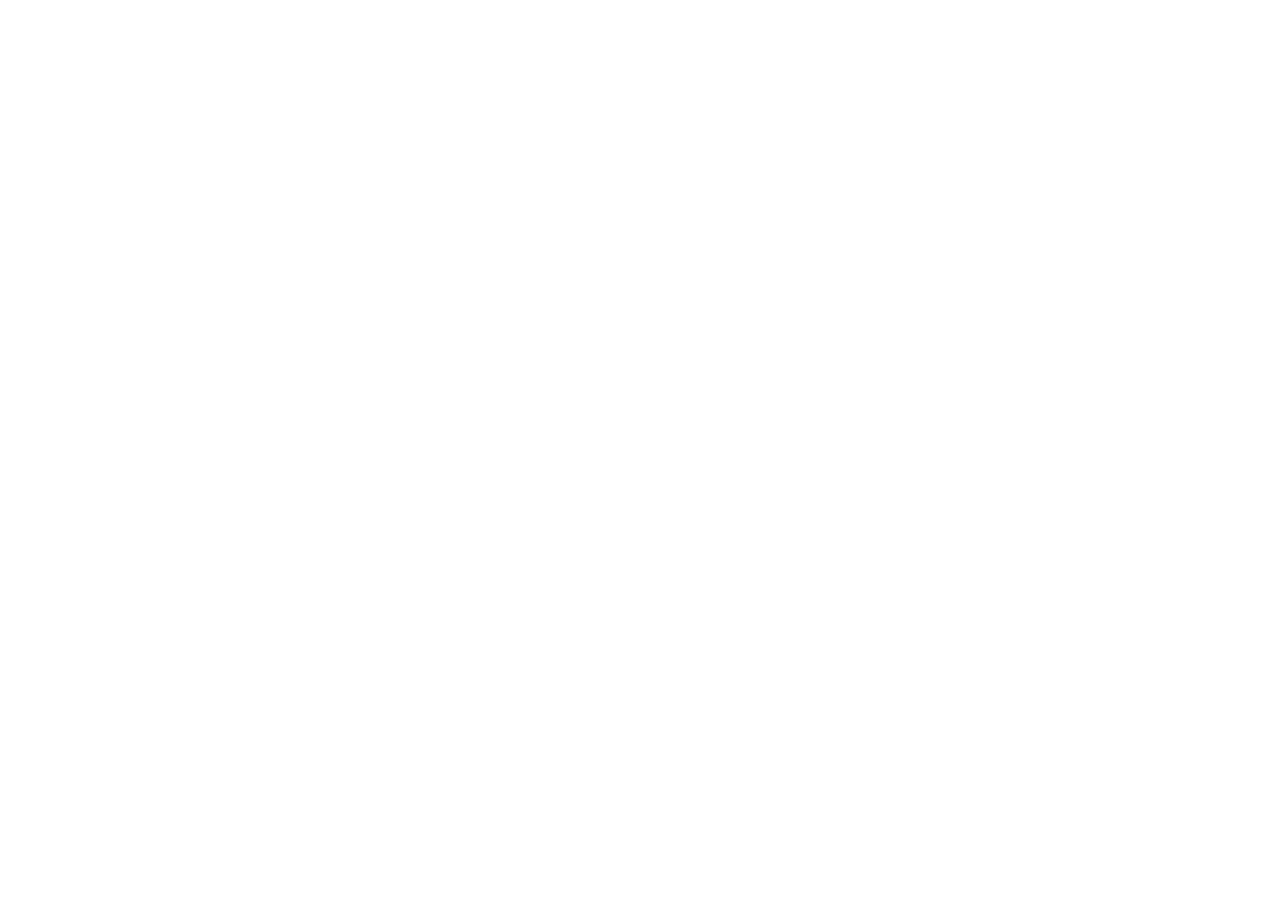
==== index.html @ 22ede3a5 "Deploying to gh-pages from @ funhouseproject/frontend@f67c93eb35eb874984becf316e47af86d457850b 🚀" ====
<!doctype html><html lang=""><head><meta charset="utf-8"><meta http-equiv="X-UA-Compatible" content="IE=edge"><meta name="viewport" content="width=device-width,initial-scale=1"><meta http-equiv="cache-control" content="no-cache"><meta http-equiv="expires" content="0"><meta http-equiv="pragma" content="no-cache"><link rel="icon" href="/favicon.ico"><link href="https://fonts.googleapis.com/css2?family=Material+Symbols+Outlined" rel="stylesheet"/><title>hello</title><script defer="defer" src="/js/chunk-vendors.ba4cadf2.js"></script><script defer="defer" src="/js/app.6f0aa260.js"></script><link href="/css/app.c486f105.css" rel="stylesheet"></head><body><noscript><strong>We're sorry but hello doesn't work properly without JavaScript enabled. Please enable it to continue.</strong></noscript><div id="app"></div></body></html>
---- css/app.c486f105.css ----
@import url(https://fonts.googleapis.com/css2?family=Poppins:wght@100;200;300;400;500;600;700;800;900&display=swap);*{scrollbar-width:auto;scrollbar-color:var(--accent) #fff}::-webkit-scrollbar{width:10px;height:10px}::-webkit-scrollbar-thumb{background-color:var(--accent);border-radius:5px}:root{--primary:#050505;--secondary:#fff;--primaryBtn:#b6bbbe;--secondaryBtn:#f7f7f8;--accent:#0e9a2a;--shadow:#b6bbbe;--table-header:#034;--table-header-color:#fff;--table-row:#8f8;--td-padding-top-bottom:5px;--td-padding-left-right:10px;--td-odd-bg-color:#0f0;--td-odd-txt-color:#000;--td-even-bg-color:#0b0;--td-even-txt-color:#000;--th-odd-bg-color:#0d0;--th-odd-txt-color:#000;--th-even-bg-color:#090;--th-even-txt-color:#000}.dark{--primary:#eaebeb;--secondary:#0f0f10;--primaryBtn:#555758;--secondaryBtn:#070808;--accent:#0e9a2a;--shadow:#070808;--table-row:#060;--td-padding-top-bottom:5px;--td-padding-left-right:10px;--td-odd-bg-color:#060;--td-odd-txt-color:#fff;--td-even-bg-color:#080;--td-even-txt-color:#fff;--th-odd-bg-color:#040;--th-odd-txt-color:#fff;--th-even-bg-color:#070;--th-even-txt-color:#fff}*{box-sizing:border-box}#app,body,html{height:100%}body{background-color:var(--secondary);padding:0;margin:0;font-family:Poppins;-webkit-user-select:none;-moz-user-select:none;user-select:none}button,input,optgroup,select,textarea{font-family:inherit;font-size:100%;line-height:1.15;margin:0}button,input{overflow:visible}button,select{text-transform:none}[type=button],[type=reset],[type=submit],button{-webkit-appearance:button}.shadow{filter:drop-shadow(0 0 20px var(--shadow))}.clickable{cursor:pointer}.BaseButton_primary-medium_BsTKt{padding:1em;font-size:16px;color:var(--primary);background-color:var(--primaryBtn);border-radius:7px;border:0;transition:transform .3s ease}.BaseButton_primary-medium_BsTKt:hover{transform:translateY(-5px);cursor:pointer}.BaseButton_secondary-medium_XEjrv{padding:1em;font-size:16px;color:var(--primary);background-color:var(--secondaryBtn);border-radius:7px;border:1px solid var(--primary);transition:transform .3s ease}.BaseButton_secondary-medium_XEjrv:hover{transform:translateY(-5px);cursor:pointer}.BaseButton_primary-large_djHO3{height:90px;padding:1em;font-size:24px;color:var(--primary);background-color:var(--primaryBtn);border-radius:7px;border:0;transition:transform .3s ease}.BaseButton_primary-large_djHO3:hover{cursor:pointer;transform:translateY(-5px)}.BaseButton_secondary-large_i1anm{height:90px;padding:1em;font-size:24px;color:var(--primary);background-color:var(--secondaryBtn);border-radius:7px;border:0;transition:transform .3s ease;border:1px solid var(--primary)}.BaseButton_secondary-large_i1anm:hover{cursor:pointer;transform:translateY(-5px)}.TheHeader_header_EKbBR{display:flex;color:#262a2c;width:100%;background:linear-gradient(270deg,#acc12f,#d8ec62 50%,#acc12f);height:75px;align-items:center}.TheHeader_logo_stwJy{display:flex;align-items:center;margin-left:150px}.TheHeader_icon_ZZGIT{font-size:75px}.TheHeader_name_D5ooM{margin-left:40px;font-size:36px;font-weight:700}.TheHeader_button_STeuJ{margin-left:auto;margin-right:auto}.TheHeader_block_Xcy25{margin-left:auto;margin-right:150px;border-radius:10px}.TheHeader_form_qqiw_{width:auto;height:auto;background-color:#262a2c;box-shadow:3px 5px 8px rgba(0,0,0,.25);border-radius:10px;color:var(--primary);padding:5px 8px 5px 8px}.TheHeader_h1_hWGKs{font-size:large;padding:3px,0,3px,0}.TheHeader_popup_rW8iH{width:auto;height:auto;margin-left:auto;margin-right:50px;background-color:#acc12f;position:absolute;top:60px;right:50px;margin-bottom:175px;display:flex;justify-content:center;border-radius:10px}.TheHeader_smallbutton_RASAW{margin:10px 10px 10px 10px}.TheMainPage_content_UGiCL{background-image:url(/img/background.2619a250.png);background-size:cover;display:flex;flex-direction:column;height:100%}.TheMainPage_page_FBjwf{display:flex;align-items:center;justify-content:center;flex-grow:1}.TheMainPage_text_qHX2h{width:825px;padding:50px}.TheMainPage_h1_cRDkR{color:#000;font-size:48px;font-weight:700}.TheMainPage_h2_IwBRn{color:#000;font-size:24px;margin-top:50px;font-weight:700}.TheMainPage_button_jChVt{margin-top:50px}.logo[data-v-21e02bf2]{padding:0 15px 0 15px;display:flex;align-items:center;justify-content:space-between;margin-top:25px;margin-bottom:10px}h1[data-v-21e02bf2]{margin:0;white-space:nowrap;overflow:hidden}hr[data-v-21e02bf2]{margin:0 10px;flex-shrink:1;border:1px solid var(--primary)}.icon[data-v-21e02bf2]{font-size:30px;transition:rotate .3s ease}.avatar[data-v-21e02bf2]{display:flex;justify-content:center;margin:50px 60px;white-space:nowrap;overflow:hidden}.avatar>img[data-v-21e02bf2]{width:150px;border-radius:50%;border:2px solid var(--primary)}.tabs[data-v-21e02bf2]{display:flex;flex-direction:column}.tabsItem[data-v-21e02bf2]{display:flex;align-items:center;gap:10px;padding:10px 15px;font-size:20px;white-space:nowrap;overflow:hidden}.tabsItem[data-v-21e02bf2]:hover{background:var(--primaryBtn)}.logout[data-v-21e02bf2]{padding:0 25px}.small[data-v-21e02bf2]{width:60px!important}.rotateIcon[data-v-21e02bf2]{rotate:180deg}#sideNavigationBar[data-v-21e02bf2]{container-type:inline-size;container-name:sideNavigationBar;display:flex;flex-direction:column;width:360px;background-color:var(--secondaryBtn);justify-content:space-between;color:var(--primary);padding-bottom:25px;border-right:1px solid var(--primary);overflow:hidden;flex-shrink:0;transition:width .3s ease;position:sticky}@container sideNavigationBar (width <= 60px){.logo[data-v-21e02bf2]{padding:9px 15px;display:flex;align-items:center;justify-content:space-between;margin-top:25px;margin-bottom:10px}.avatarIcon[data-v-21e02bf2],.avatar[data-v-21e02bf2],.logo>h1[data-v-21e02bf2]{display:none}.tabs[data-v-21e02bf2]{margin-top:250px}.tabsItem>span[data-v-21e02bf2]:nth-child(2){display:none}}.clickable[data-v-21e02bf2]{cursor:pointer}.BaseForm_container_bkRuY{width:540px;background-color:#000;box-shadow:10px 15px 20px rgba(0,0,0,.25);border-radius:30px;color:var(--secondary);padding:20px 35px 20px 35px}.BaseInput_container_aa03A{display:flex;align-content:center;border-radius:15px}.BaseInput_field_OUhHp{background:#fbf5f3;border-radius:15px 0 0 15px;padding:10px 15px 10px 15px;font-size:larger;color:#000;border:0;width:400px}.BaseInput_field_OUhHp:focus{outline:none}.BaseInput_icon_DZ3qL{color:rgba(0,0,0,.5);font-size:40px;background-color:#fbf5f3;padding:10px 15px 10px 15px;border-radius:0 15px 15px 0}.BaseInput_invalid_csGbY{outline:3px solid #ba1111;outline-offset:-3px}.BaseNotification_container_LUq0Z{cursor:pointer;margin-top:20px}.BaseNotification_header_BvQnm{width:340px;font-size:14px;border-radius:15px 15px 0 0;padding:5px 10px 5px 10px;display:flex;justify-content:space-between;align-items:center;gap:10px}.BaseNotification_icon_nWdfV{font-size:18px}.BaseNotification_info_LgL4g{color:#fbf5f3;background-color:#acc12f}.BaseNotification_error_hwrpi{color:#fbf5f3;background-color:#ba1111}.BaseNotification_description_TIrq1{width:340px;font-size:12px;color:#000;background-color:#fbf5f3;border-radius:0 0 15px 15px;padding:5px 10px 5px 10px;white-space:pre-wrap}.BaseNotificationList_notificationList_FjV3s{position:fixed;bottom:0;right:0;width:340px;margin-right:20px;margin-bottom:20px;align-items:end;gap:20px;z-index:999}.BaseNotificationList_notification-enter-active_TBFj9,.BaseNotificationList_notification-leave-active_Gu3HU,.BaseNotificationList_notification-move_nWnha{transition:all .5s ease}.BaseNotificationList_notification-enter-from_OyDTE{opacity:0;transform:translate(30px)}.BaseNotificationList_notification-leave-to_vWjq3{opacity:0;transform:translate(30px,calc(-100% - 20px))}.BaseNotificationList_notification-leave-active_Gu3HU{position:absolute}.lds-ring[data-v-651a45a5]{display:inline-block;position:relative;width:80px;height:80px}.lds-ring div[data-v-651a45a5]{box-sizing:border-box;display:block;position:absolute;width:64px;height:64px;margin:8px;border:8px solid var(--primary);border-radius:50%;animation:lds-ring-651a45a5 1.2s cubic-bezier(.5,0,.5,1) infinite;border-color:var(--primary) transparent transparent transparent}.lds-ring div[data-v-651a45a5]:first-child{animation-delay:-.45s}.lds-ring div[data-v-651a45a5]:nth-child(2){animation-delay:-.3s}.lds-ring div[data-v-651a45a5]:nth-child(3){animation-delay:-.15s}@keyframes lds-ring-651a45a5{0%{transform:rotate(0deg)}to{transform:rotate(1turn)}}.content[data-v-cf2e2764]{background:url(/img/background.2619a250.png);background-size:cover;display:flex;align-items:center;justify-content:center;height:100%}h1[data-v-cf2e2764]{color:#fff;font-weight:700;font-size:xxx-large;margin-bottom:40px}form[data-v-cf2e2764]{display:flex;gap:20px;flex-direction:column;align-items:center}p[data-v-cf2e2764]{color:#fff;font-size:medium;margin:0;text-align:justify;text-justify:inter-word}a[data-v-cf2e2764]{color:#fff}.content[data-v-566b3f8c]{background:url(/img/background.2619a250.png);background-size:cover;display:flex;align-items:center;justify-content:center;height:100%}h1[data-v-566b3f8c]{color:#fff;font-weight:700;font-size:xxx-large;margin-bottom:40px;text-align:center}form[data-v-566b3f8c]{display:flex;gap:20px;flex-direction:column;align-items:center}p[data-v-566b3f8c]{color:#fff;font-size:medium;margin:0;text-align:justify;text-justify:inter-word}a[data-v-566b3f8c]{color:#fff}.input[data-v-69fa43cc]{display:flex;flex-direction:column;gap:5px;align-items:center}h1[data-v-69fa43cc]{color:#fff}form[data-v-69fa43cc]{display:flex;gap:20px;flex-direction:column;align-items:center}p[data-v-69fa43cc]{color:#fff;font-size:medium;margin:0;text-align:justify;text-justify:inter-word}a[data-v-69fa43cc]{color:#fff}.content[data-v-2a6aaac2]{display:flex;align-items:center;justify-content:center;height:100%}.input[data-v-2a6aaac2]{display:flex;flex-direction:column;gap:10px}h1[data-v-2a6aaac2]{color:#fff}form[data-v-2a6aaac2]{display:flex;gap:20px;flex-direction:column;align-items:center}p[data-v-2a6aaac2]{color:#fff;font-size:medium;margin:0;text-align:justify;text-justify:inter-word}.content[data-v-222be426]{background:url(/img/background.2619a250.png);background-size:cover;display:flex;align-items:center;justify-content:center;height:100%}#container[data-v-54a9ec8c]{display:flex;min-height:100vh;max-height:100vh}#content[data-v-54a9ec8c]{display:flex;flex-grow:1;width:100%;padding:30px;overflow:auto;overflow-x:none}div[data-v-f185f23e]{background-color:var(--secondaryBtn);padding:25px;font-size:48px;color:var(--accent);font-weight:700;width:100%;border:1px solid var(--primary)}.game-item[data-v-10f37481]{flex:0 0 500px;width:500px;display:flex;flex-direction:column;align-items:center;justify-content:flex-start;padding:15px;height:310px;border:2px solid var(--primary);box-shadow:5px 5px 5px var(--shadow);transition:all .2s;position:relative;scroll-snap-align:start}.game-item[data-v-10f37481]:before{background-color:var(--secondaryBtn);opacity:0;top:50%;left:50%;width:100%;height:100%;content:"";z-index:-1;position:absolute;transform:translate(-50%,-50%);transition:all .2s;box-sizing:border-box}.game-item[data-v-10f37481]:hover:before{opacity:.7}.game-item[data-v-10f37481]:hover{transform:translateY(-7px);cursor:pointer;border-color:var(--accent);z-index:20}.game-description[data-v-10f37481]{opacity:0;margin:auto;z-index:1;font-weight:700;transition:all .2s;text-shadow:-1px 0 1px var(--secondary),1px 0 1px var(--secondary),0 1px 1px var(--secondary),0 -1px 1px var(--secondary)}.game-item:hover .game-description[data-v-10f37481]{opacity:1}.game-name[data-v-10f37481]{font-size:24px;z-index:1;position:relative;font-weight:700;text-shadow:-1px 0 1px var(--secondary),1px 0 1px var(--secondary),0 1px 1px var(--secondary),0 -1px 1px var(--secondary)}.game-item:hover .game-name[data-v-10f37481]:before{opacity:0}.game-name[data-v-10f37481]:before{background-color:var(--secondaryBtn);opacity:.7;top:50%;left:50%;padding:15px 0;width:496px;height:100%;content:"";z-index:-1;position:absolute;transform:translate(-50%,-50%);transition:all .2s}.material-symbols-outlined[data-v-10f37481]{position:absolute;top:0;right:0;opacity:0;font-variation-settings:"FILL" 1,"wght" 100,"GRAD" 0,"opsz" 24;font-size:40px;transition:all .2s;z-index:1;padding:12.5px}.game-item:hover .material-symbols-outlined[data-v-10f37481]{opacity:1}.games__search-bar[data-v-3d71e81e]{display:flex;flex-direction:row}.games__search-bar input[data-v-3d71e81e]{background-color:var(--secondary);border:1px solid var(--primary);padding:.5em;color:var(--primary);border-right:0;font-size:var(--d03cded0)}input[data-v-3d71e81e]:focus{outline:none}.games__search-bar__icon[data-v-3d71e81e]{padding:.5em;border-top:1px;border-right:1px;border-bottom:1px;border-left:0;border-style:solid;border-color:var(--primary);display:flex;align-items:center;font-size:var(--d03cded0)}.games__search-bar[data-v-3d71e81e]:focus-within{outline-style:auto;outline-width:5px}hr[data-v-15e4d1e9]{width:100%;border:1px solid var(--accent);margin-top:15px;margin-bottom:15px}h1[data-v-15e4d1e9]{margin-bottom:5px}.page[data-v-15e4d1e9]{gap:30px;flex-grow:1;width:100%}.favourite-games[data-v-15e4d1e9],.page[data-v-15e4d1e9]{display:flex;flex-direction:column}.favourite-games__items[data-v-15e4d1e9]{position:relative;display:flex;padding-top:15px;padding-bottom:15px;max-width:100%;gap:15px;overflow-x:auto;scroll-snap-type:x mandatory;margin:auto}.games[data-v-15e4d1e9]{display:flex;justify-content:center;align-items:center;flex-direction:column;margin-bottom:30px}.games__items[data-v-15e4d1e9]{position:relative;flex:0;display:grid;grid-template-columns:repeat(auto-fill,500px);width:100%;margin-bottom:30px;gap:30px;justify-content:center;padding-top:15px}.games__header[data-v-15e4d1e9]{display:flex;justify-content:space-between;width:100%}.games__actions[data-v-15e4d1e9]{display:flex;align-items:center}.games-enter-active[data-v-15e4d1e9],.games-leave-active[data-v-15e4d1e9],.games-move[data-v-15e4d1e9]{transition:all .3s ease}.games-enter-from[data-v-15e4d1e9],.games-leave-to[data-v-15e4d1e9]{opacity:0;grid-column:1;grid-row:1}.games-leave-active[data-v-15e4d1e9]{position:absolute}.BaseNextButton_icon_rQdRZ{font-size:22px;width:26px;height:26px;cursor:default;margin-top:5px}.BaseNextButton_icon_rQdRZ:hover{cursor:pointer}.BasePreviousButton_icon_CnoAs{font-size:22px;width:26px;height:26px;cursor:default;margin-top:5px}.BasePreviousButton_icon_CnoAs:hover{cursor:pointer}.BaseRemoveButton_icon_wy2Rk{background-color:#ff4343;font-size:22px;width:23px;height:22px;padding:1px;cursor:default;margin:5px 0 0 0;border-radius:3px}.BaseRemoveButton_icon_wy2Rk:hover{cursor:pointer;background-color:#cf0202}.BaseLookButton_icon_iT1rf{background-color:#009700;font-size:22px;width:22px;height:22px;cursor:default;margin:5px 0 0 0;border-radius:3px}.BaseLookButton_icon_iT1rf:hover{cursor:pointer;background-color:#02e602}.BaseSmallButton_dark-small_EUvUZ{height:30px;padding-left:5px;padding-right:5px;font-size:large;color:#fff;background-color:#acc12f;border-radius:3px;box-shadow:0 4px 4px rgba(0,0,0,.25);border:0}.BaseSmallButton_dark-small_EUvUZ:hover{background-color:#000;cursor:pointer}.BaseSmallButton_dark-large_fLti7{height:30px;padding:5px 8px 5px 8px;font-size:large;color:#fbf5f3;background-color:#262a2c;border-radius:5px;box-shadow:10px 15px 20px rgba(0,0,0,.25);border:0}.BaseSmallButton_dark-large_fLti7:hover{background-color:#000;cursor:pointer}.BaseSmallButton_green-large_V6dWT{padding:8px 10px 8px 10px;font-size:large;color:#fbf5f3;background-color:#acc12f;border-radius:5px;box-shadow:10px 15px 20px rgba(0,0,0,.25);border:0;width:300px}.BaseSmallButton_green-large_V6dWT:hover{background-color:#c3e40a;cursor:pointer}.modal-backdrop[data-v-7eb8dc00]{position:fixed;top:0;bottom:0;left:0;right:0;background-color:rgba(0,0,0,.5)}.modal[data-v-7eb8dc00]{position:fixed;top:50%;left:50%;transform:translate(-50%,-50%);background-color:var(--secondary);padding:30px;border-radius:15px;border:1px solid var(--primary)}.modal-backdrop[data-v-2bfc02ea]{position:fixed;top:0;bottom:0;left:0;right:0;background-color:rgba(0,0,0,.5)}.modal[data-v-2bfc02ea]{position:fixed;top:50%;left:50%;transform:translate(-50%,-50%);background-color:var(--secondary);padding:30px;border-radius:15px;border:1px solid var(--primary);text-align:center}.buttons[data-v-2bfc02ea]{display:flex;justify-content:space-between;margin-top:20px}.confirm-button[data-v-2bfc02ea]{background-color:#f36868;margin:0 5px}.confirm-button[data-v-2bfc02ea],.reject-button[data-v-2bfc02ea]{flex:1;padding:10px;font-weight:700;text-align:center;cursor:pointer;width:40px;border-radius:8px;color:#fff}.reject-button[data-v-2bfc02ea]{background-color:#28a745}.container[data-v-d294e72a]{display:flex;flex-direction:column;align-items:left;margin-bottom:25px;padding-bottom:80px;min-height:1350px;width:100%}hr[data-v-d294e72a]{width:100%;border:1px solid var(--accent);margin-top:15px;margin-bottom:15px}.friendsContainer[data-v-d294e72a]{margin-left:50px;color:var(--secondary)}h1[data-v-d294e72a],h2[data-v-d294e72a]{color:var(--primary);align-items:flex-start;width:800px}.friendsHeader[data-v-d294e72a]{display:flex;flex-direction:row;justify-content:space-between;background-color:var(--secondary);width:800px;height:40px;margin:40px 0 0 0;border-radius:8px 8px 0 0;color:var(--primary)}table[data-v-d294e72a]{justify-content:center;width:auto;border-collapse:collapse;color:var(--primary);border:1px solid var(--primary);border-spacing:0;padding:0;background-color:var(--secondary);padding-left:40px}tr[data-v-d294e72a]{border:1px solid var(--primary);text-align:left;border-radius:8px;width:800px}th[data-v-d294e72a]{width:160px;height:51px;padding:var(--td-padding-top-bottom) var(--td-padding-left-right)}.table.button[data-v-d294e72a],th[data-v-d294e72a]:first-child,th[data-v-d294e72a]:last-child{margin-left:0;padding-left:5px;width:60px!important}td[data-v-d294e72a]:nth-child(2):nth-child(4),th[data-v-d294e72a]:nth-child(2):nth-child(4){margin-left:0;padding-left:10px;width:calc(33.33333% - 13.33333px)}td[data-v-d294e72a]{padding:var(--td-padding-top-bottom) var(--td-padding-left-right);height:38px;font-size:18px;color:var(--primary);margin:0 0 0 0}th[data-v-d294e72a]{background-color:var(--accent);color:var(--table-header-color)}table>tbody>tr[data-v-d294e72a]:nth-child(2n){background-color:var(--primaryBtn)}.firstCellButton[data-v-d294e72a],.lastCellButton[data-v-d294e72a]{margin-left:15px}.frinedId[data-v-d294e72a]{width:100px;justify-content:center}.searchFriend[data-v-d294e72a]{color:var(--secondary);width:auto;margin-left:0;margin-top:0}.inputFriend[data-v-d294e72a]{width:400px;margin-top:10px}.child-inputFriend[data-v-d294e72a]{margin:10px}.friend[data-v-d294e72a]{width:800px;color:var(--primary);justify-content:center;align-items:center}p[data-v-d294e72a]{font-size:22px;color:var(--primary)}.buttons[data-v-d294e72a],.invButtons[data-v-d294e72a]{display:flex;flex-direction:row;width:70px;justify-content:space-between;margin-left:10px}.invButtons[data-v-d294e72a]{margin-left:30px}.invContainer[data-v-d294e72a]{border:none}.friendFirstCellButton[data-v-d294e72a]{margin-left:10px}.spinnerTable[data-v-d294e72a]{width:800px;margin-left:20px}.spinnerTr[data-v-d294e72a]{margin-left:350px;margin-top:150px}.page[data-v-d294e72a]{width:13px;font-size:22px;margin-top:0;margin-right:0;margin-left:0;padding:0}.tableButton[data-v-d294e72a]{width:75px;padding-left:15px}.invFirstCell[data-v-d294e72a]{margin-left:12px}.invLastCellButton[data-v-d294e72a]{margin-left:7px}.inv[data-v-d294e72a]{width:600px;justify-content:center;align-items:center}.noInvMargin[data-v-d294e72a]{margin-left:-20px}.findMargin[data-v-d294e72a],.searchMargin[data-v-d294e72a]{margin-left:0}.findUser[data-v-d294e72a]{color:var(--primary)}.slideON-enter-active[data-v-d294e72a],.slideON-leave-active[data-v-d294e72a]{transition:transform .3s ease,max-height .3s ease;transform-origin:top;max-height:419px}.slideON-enter-from[data-v-d294e72a],.slideON-leave-to[data-v-d294e72a]{transform:scaleY(0);max-height:0}.divSlideON[data-v-d294e72a]{transform-origin:top;animation-name:transition;animation-duration:.3s}.fade-enter-active[data-v-d294e72a],.fade-leave-active[data-v-d294e72a]{transition:opacity .3s ease-out}.fade-enter[data-v-d294e72a],.fade-leave-to[data-v-d294e72a]{opacity:0}.avInvs-enter-active[data-v-d294e72a],.avInvs-leave-active[data-v-d294e72a]{transition:opacity .3s ease-out}.avInvs-enter[data-v-d294e72a],.avInvs-leave-to[data-v-d294e72a]{opacity:0}.v-enter-active[data-v-d294e72a],.v-leave-active[data-v-d294e72a]{animation:modal-d294e72a;transition:opacity .5s ease}.v-enter-from[data-v-d294e72a],.v-leave-to[data-v-d294e72a]{animation:modal-d294e72a;opacity:0}@keyframes modal-d294e72a{0%{opacity:0;transform:translateY(-50px) scale(.9)}to{opacity:1;transform:translateY(0) scale(1)}}.container[data-v-633a91f6]{max-height:1600px;display:flex;flex-direction:column;align-items:left;width:100%}hr[data-v-633a91f6]{width:100%;border:1px solid var(--accent);margin-top:15px;margin-bottom:15px;margin-left:0}.battleShipHeader[data-v-633a91f6],.checkersHeader[data-v-633a91f6],.connect4Header[data-v-633a91f6]{display:flex;flex-direction:row;justify-content:space-between;align-items:center;font-size:22px;background-color:var(--secondary);width:100%;height:40px;margin:20px 0 0 20px;border-radius:8px 8px 0 0;font-weight:700}.checkersHeader[data-v-633a91f6]{margin-top:50px}.battleShipHeader[data-v-633a91f6]:hover,.checkersHeader[data-v-633a91f6]:hover,.connect4Header[data-v-633a91f6]:hover{cursor:pointer}table[data-v-633a91f6]{justify-content:center;width:800px;height:auto;color:var(--primary);border-collapse:collapse;border-radius:0 0 8px 8px;padding:0;border-spacing:0;table-layout:fixed;background-color:var(--secondary);margin-left:40px}tr[data-v-633a91f6]{border:1px solid var(--primary);text-align:left;border-radius:8px;max-height:28px}td[data-v-633a91f6],th[data-v-633a91f6]{padding:var(--td-padding-top-bottom) var(--td-padding-left-right);width:100px;max-height:28px;font-size:18px;font-weight:400;color:var(--primary);margin:0 0 0 0;border:none}th[data-v-633a91f6]{background-color:var(--accent);color:var(--table-header-color)}tr[data-v-633a91f6]:nth-child(odd){background-color:var(--primaryBtn)}.tableButton[data-v-633a91f6]{width:75px;padding-left:15px}.tdRank[data-v-633a91f6]{width:75px}.tdNick[data-v-633a91f6]{width:450px}.downArrow[data-v-633a91f6],.upArrow[data-v-633a91f6]{font-size:40px;display:flex;height:30px;padding-right:30px}.ul[data-v-633a91f6]{display:flex}.buttons[data-v-633a91f6]{display:flex;flex-direction:row;width:70px;justify-content:space-between;margin-left:40px}.loadingSpinner[data-v-633a91f6]{width:800px;height:380px;justify-content:center;text-align:center;padding-top:0}p[data-v-633a91f6]{font-size:22px;color:var(--primary)}.page[data-v-633a91f6]{width:13px;font-size:22px;margin-top:0;margin-right:0;margin-left:0;padding:0}.slideON-enter-active[data-v-633a91f6],.slideON-leave-active[data-v-633a91f6]{transition:transform .3s ease,max-height .3s ease;transform-origin:top;max-height:419px}.slideON-enter-from[data-v-633a91f6],.slideON-leave-to[data-v-633a91f6]{transform:scaleY(0);max-height:0}.tableSlideOn[data-v-633a91f6]{transform-origin:top;animation-name:transition;animation-duration:.5s}.content[data-v-76c22b5d]{display:flex;position:relative;justify-content:space-between;padding:15px;gap:15px}.content[data-v-76c22b5d]:before{content:"";width:100%;height:100%;position:absolute;left:0;top:0;background-color:var(--primary);opacity:.1;z-index:-1}#user-profile__image[data-v-76c22b5d]{display:flex;align-items:center}#user-profile__image img[data-v-76c22b5d]{height:150px;width:150px;border-radius:50%;border:2px solid var(--primary)}#user-profile[data-v-76c22b5d]{display:flex;gap:15px}#user-profile__data[data-v-76c22b5d]{display:flex;flex-direction:column;justify-content:center;max-width:max(400px,50%);gap:15px}#user-profile__link[data-v-76c22b5d]{display:flex;align-items:center}button[data-v-76c22b5d]{margin-left:auto}.description[data-v-76c22b5d]{font-size:16px;white-space:pre}.username[data-v-76c22b5d]{font-size:24px;font-weight:700}#avatar-picker[data-v-7184b672]{display:flex;flex-direction:column;gap:15px}hr[data-v-7184b672]{height:2px;width:100%}#avatar-picker__images[data-v-7184b672]{display:grid;gap:15px;grid-template-columns:1fr 1fr 1fr 1fr 1fr 1fr}#avatar-picker__images>img[data-v-7184b672]{width:100px;border-radius:50%;border:solid 2px var(--primary);transition:box-shadow .2s;cursor:pointer}.selected[data-v-7184b672]{box-shadow:0 0 5px 3px var(--accent)}h1[data-v-7184b672]{margin:0;text-align:center}hr[data-v-7184b672]{border:1px solid var(--accent)}#avatar-picker__actions[data-v-7184b672]{display:flex;justify-content:flex-end;gap:15px}.tooltiptext[data-v-d7ebd9ce]{visibility:hidden;background-color:var(--primary);color:var(--secondary);text-align:center;border-radius:6px;padding:5px;position:absolute;z-index:1;bottom:130%;left:50%;transform:translateX(-50%);z-index:9999}.tooltiptext[data-v-d7ebd9ce]:after{content:"";position:absolute;top:100%;left:50%;margin-left:-5px;border-width:5px;border-style:solid;border-color:var(--primary) transparent transparent transparent;z-index:9999}.primary-small[data-v-d7ebd9ce]{padding:.3em;font-size:12px;color:var(--primary);background-color:var(--primaryBtn);border-radius:7px;border:0;transition:transform .3s ease;position:relative}.primary-small[data-v-d7ebd9ce]:hover{transform:translateY(-5px);cursor:pointer}.primary-small:hover .tooltiptext[data-v-d7ebd9ce]{visibility:visible}.secondary-small[data-v-d7ebd9ce]{position:relative;padding:.3em;font-size:12px;color:var(--primary);background-color:var(--secondaryBtn);border-radius:7px;border:1px solid var(--primary);transition:transform .3s ease}.secondary-small[data-v-d7ebd9ce]:hover{transform:translateY(-5px);cursor:pointer}.secondary-small:hover .tooltiptext[data-v-d7ebd9ce]{visibility:visible}.modal-backdrop[data-v-71474ac4]{position:fixed;top:0;bottom:0;left:0;right:0;background-color:rgba(0,0,0,.5)}.modal[data-v-71474ac4]{position:fixed;top:50%;left:50%;transform:translate(-50%,-50%);background-color:var(--secondary);padding:30px;border-radius:15px;border:1px solid var(--primary);text-align:center}.buttons[data-v-71474ac4]{display:flex;justify-content:space-between;margin-top:20px}.confirm-button[data-v-71474ac4]{background-color:#f36868;margin:0 5px}.confirm-button[data-v-71474ac4],.reject-button[data-v-71474ac4]{flex:1;padding:10px;font-weight:700;text-align:center;cursor:pointer;width:40px;border-radius:8px;color:#fff}.reject-button[data-v-71474ac4]{background-color:#28a745}.modal-backdrop[data-v-108833ea]{position:fixed;top:0;bottom:0;left:0;right:0;background-color:rgba(0,0,0,.5)}.modal[data-v-108833ea]{position:fixed;top:50%;left:50%;transform:translate(-50%,-50%);background-color:var(--secondary);padding:30px;border-radius:15px;border:1px solid var(--primary);text-align:center}.buttons[data-v-108833ea]{display:flex;justify-content:space-between;margin-top:20px}.confirm-button[data-v-108833ea]{background-color:#28a745;margin:0 5px}.confirm-button[data-v-108833ea],.reject-button[data-v-108833ea]{flex:1;padding:10px;font-weight:700;text-align:center;cursor:pointer;width:113px;border-radius:8px;color:#fff}.reject-button[data-v-108833ea]{background-color:#f36868}.page[data-v-42e06978]{display:flex;flex-direction:column;gap:30px;flex-grow:1}.settings[data-v-42e06978]{flex-grow:1;margin-bottom:30px;color:var(--primary);display:flex;flex-direction:column;gap:15px}hr[data-v-42e06978]{width:100%;border:1px solid var(--accent)}h1[data-v-42e06978]{margin-bottom:5px}.settings-module__head[data-v-42e06978]{display:flex;justify-content:space-between}.settings-module__head__actions[data-v-42e06978]{align-items:center;display:flex;gap:15px}.settings-module__content[data-v-42e06978]{display:grid;width:max(700px,50%);grid-template-columns:1fr 2fr;gap:15px;margin-top:15px}.settings-module[data-v-42e06978]:last-child{margin-bottom:30px}input[data-v-42e06978],select[data-v-42e06978],textarea[data-v-42e06978]{background-color:var(--secondary);border:1px solid var(--primary);padding:10px;color:var(--primary)}textarea[data-v-42e06978]{resize:none;height:10em}.icon[data-v-42e06978]{font-size:20px}.v-enter-active[data-v-42e06978],.v-leave-active[data-v-42e06978]{animation:modal-42e06978;transition:opacity .5s ease}.v-enter-from[data-v-42e06978],.v-leave-to[data-v-42e06978]{animation:modal-42e06978;opacity:0}@keyframes modal-42e06978{0%{opacity:0;transform:translateY(-50px) scale(.9)}to{opacity:1;transform:translateY(0) scale(1)}}section[data-v-71c85751]{display:flex;align-items:center;justify-content:center;height:100%}.content[data-v-71c85751]{display:flex;flex-direction:column;align-items:center;gap:20px;width:470px;background:#000;box-shadow:5px 5px 50px 15px rgba(0,0,0,.25);-webkit-backdrop-filter:blur(25px);backdrop-filter:blur(25px);border-radius:30px;padding:0 20px 20px 20px}.name[data-v-71c85751]{font-weight:700;margin-bottom:0;font-size:36px;line-height:54px}.message[data-v-71c85751]{margin:0;font-weight:400;font-size:14px;line-height:21px;text-align:justify;color:#fff}.icon[data-v-71c85751]{text-align:center;font-size:70px}.c-white[data-v-71c85751]{color:#fff}.c-red[data-v-71c85751]{color:#ba1111}.c-green[data-v-71c85751]{color:var(--accent)}.b-white[data-v-71c85751]{border:5px solid #fff}.b-red[data-v-71c85751]{border:5px solid #ba1111}.b-green[data-v-71c85751]{border:5px solid var(--accent)}a[data-v-71c85751]{color:var(--secondary)}.content[data-v-5eef9e4c]{height:100%;background:url(/img/background.2619a250.png);background-size:cover}.content[data-v-783ea180]{display:flex;position:relative;justify-content:space-between;padding:15px;gap:15px}.content[data-v-783ea180]:before{content:"";width:100%;height:100%;position:absolute;left:0;top:0;background-color:var(--primary);opacity:.1;z-index:-1}#user-profile__image[data-v-783ea180]{display:flex;align-items:center}#user-profile__image img[data-v-783ea180]{height:150px;width:150px;border-radius:50%;border:2px solid var(--primary)}#user-profile[data-v-783ea180]{display:flex;gap:15px}#user-profile__data[data-v-783ea180]{display:flex;flex-direction:column;justify-content:center;max-width:max(400px,50%);gap:15px}#user-profile__invitation[data-v-783ea180]{display:flex;align-items:center;width:auto}button[data-v-783ea180]{margin-left:auto}.description[data-v-783ea180]{font-size:16px;white-space:pre}.username[data-v-783ea180]{font-size:24px;font-weight:700}.page[data-v-20b7e6be]{display:flex;flex-direction:column;gap:30px;flex-grow:1}.profile[data-v-20b7e6be]{flex-grow:1;margin-bottom:30px;color:var(--primary);display:flex;flex-direction:column;gap:15px}hr[data-v-20b7e6be]{width:100%;border:1px solid var(--accent);margin-left:0}.hr2[data-v-20b7e6be]{margin-left:-40px;width:900px}.module__head[data-v-20b7e6be]{display:flex;justify-content:space-between}.module__head__actions[data-v-20b7e6be]{align-items:center;display:flex;gap:15px}.module__content[data-v-20b7e6be]{display:grid;width:max(700px,50%);grid-template-columns:1fr 2fr;gap:15px;margin-top:15px;font-size:18px}.module[data-v-20b7e6be]:last-child{margin-bottom:30px}.icon[data-v-20b7e6be]{font-size:20px}.showHistoryTable[data-v-20b7e6be]{color:var(--secondary);gap:15px;width:800px}.historyHeader[data-v-20b7e6be]{display:flex;flex-direction:row;align-items:center;font-size:22px;background-color:var(--secondary);width:800px;margin:0 0 20px -40px;color:var(--primary)}table[data-v-20b7e6be]{justify-content:center;width:auto;color:var(--secondary);border-collapse:collapse;border-radius:0 0 8px 8px;border-spacing:0;background-color:var(--secondary)}tr[data-v-20b7e6be]{border:1px solid var(--primary);text-align:left;border-radius:8px;width:800px}tr[data-v-20b7e6be]:first-child{width:60px}tr[data-v-20b7e6be]:last-child{width:100px}th[data-v-20b7e6be]{width:160px;height:51px}td[data-v-20b7e6be],th[data-v-20b7e6be]{color:var(--primary);text-align:center;padding:var(--td-padding-top-bottom) var(--td-padding-left-right)}td[data-v-20b7e6be]{width:200px;font-size:18px;margin:0 0 0 0}th[data-v-20b7e6be]{background-color:var(--accent);color:var(--table-header-color)}table>tbody>tr[data-v-20b7e6be]:nth-child(2n){background-color:var(--primaryBtn)}.historyList[data-v-20b7e6be]{font-size:24;color:var(--secondary)}.buttons[data-v-20b7e6be]{display:flex;flex-direction:row;width:70px;justify-content:space-between;color:var(--primary)}.pageNr[data-v-20b7e6be]{width:13px;font-size:22px;margin-left:234px;margin-top:0;margin-right:0;margin-left:0;padding:0}.spacer[data-v-20b7e6be]{height:50px;margin-top:50px}.pagination[data-v-065f5dcf]{padding-top:.5em;padding-bottom:.5em;display:flex;justify-content:space-between}.pagination__page-size[data-v-065f5dcf]{display:flex;gap:15px}.pagination__switch-page[data-v-065f5dcf]{display:flex;gap:5px}.pagination__switch-page>[data-v-065f5dcf]{cursor:pointer}.selectedPage[data-v-065f5dcf]{border:1px solid var(--primary)}.pages[data-v-065f5dcf]{display:flex}.pages>[data-v-065f5dcf]{border-radius:5px;padding-left:.5em;padding-right:.5em;text-align:center}.cursorAuto[data-v-065f5dcf]{cursor:auto}span[data-v-fb5fceea]{cursor:pointer}.game-room-modal[data-v-fb5fceea]{display:flex;height:auto;min-width:700px;max-height:80vh;gap:30px;overflow:hidden;flex-direction:column}.action-bar[data-v-fb5fceea]{display:flex;justify-content:space-between;align-items:center;gap:50px}.action-bar>.buttons[data-v-fb5fceea]{display:flex;gap:15px}.game-room-list[data-v-fb5fceea]{display:flex;flex-direction:column;overflow:hidden}table[data-v-fb5fceea]{height:100%;background-color:var(--secondaryBtn);padding:0;border:1px solid var(--primary)}table>div[data-v-fb5fceea]{margin:auto;margin-top:15px;margin-bottom:15px}tbody[data-v-fb5fceea]{height:100%;overflow:overlay;width:100% - 100px;transition:width .3s}thead[data-v-fb5fceea]{font-weight:700;border:1px solid var(--primary)}tfoot[data-v-fb5fceea]{border-top:1px solid var(--primary);padding-left:.5rem;padding-right:.5rem}tr[data-v-fb5fceea]{border-bottom:1px solid var(--primary)}tbody tr[data-v-fb5fceea]:last-child{border:0}.game-room-list-elements[data-v-fb5fceea]{display:flex;flex-direction:column;overflow-y:scroll}.game-room-list-element[data-v-fb5fceea]{text-align:center;display:grid;grid-template-columns:3fr 3fr 2fr 1fr;align-items:center;font-size:16px;-moz-column-gap:15px;column-gap:15px;height:65px}.game-room-list-header[data-v-fb5fceea],.header[data-v-fb5fceea]{display:flex;justify-content:space-between;align-items:center}.game-room-list-header[data-v-fb5fceea]{font-weight:700;-moz-column-gap:15px;column-gap:15px}p[data-v-fb5fceea]{margin:0}hr[data-v-fb5fceea]{width:100%;border:1px solid var(--accent)}.bottom-action-bar[data-v-fb5fceea]{display:flex;justify-content:flex-end}.game[data-v-60cb7953]{display:flex;flex-direction:column;gap:30px;text-align:justify}.description[data-v-60cb7953]{display:flex;gap:30px}.img[data-v-60cb7953]{display:flex;justify-content:center}.img>img[data-v-60cb7953]{border:1px solid var(--primary);width:max(500px,50%)}.description__text[data-v-60cb7953]{display:flex;align-items:center}hr[data-v-60cb7953]{border:1px solid var(--accent);width:100%}.action-bar[data-v-60cb7953]{display:flex;position:relative;justify-content:center;padding:15px;gap:30px}.action-bar[data-v-60cb7953]:before{content:"";width:100%;height:100%;position:absolute;left:0;top:0;background-color:var(--primary);opacity:.1;z-index:-1}ul[data-v-60cb7953]{margin-bottom:30px}h1[data-v-60cb7953]{margin:0}p[data-v-2729f980]{margin:10px}@keyframes fadeIn-2729f980{0%{transform:translateY(-150px);opacity:0}to{transform:translateY(0);opacity:100%}}.enemyPawn[data-v-2729f980]{background-color:#ff0;width:80px;height:80px;border-radius:40px;border:1px solid var(--primary);overflow:hidden}table[data-v-2729f980]{background-color:blue;border-spacing:0;border-collapse:collapse;border:1px solid var(--primary);margin-bottom:30px}.myPawn[data-v-2729f980]{background-color:red;width:80px;height:80px;border-radius:40px;border:1px solid var(--primary);overflow:hidden}.empty[data-v-2729f980]{border-radius:50%;border:1px solid var(--secondary);background-color:#fff;width:80px;height:80px;transition:all}.pointer[data-v-641abed6]{cursor:pointer}table[data-v-641abed6]{border:1px solid var(--primary);border-collapse:collapse;background-color:#fff}tr:nth-child(2n)>td[data-v-641abed6]:nth-child(odd),tr:nth-child(odd)>td[data-v-641abed6]:nth-child(2n){background-color:#964b00}.board-container[data-v-641abed6]{display:flex;justify-content:center;margin-bottom:30px}.field[data-v-641abed6]{width:100px;height:100px;border:1px solid #000}.label[data-v-641abed6]{border:1px solid #000;color:#000;padding:5px;min-height:36px;min-width:36px;text-align:center;font-weight:700}.white-pawn[data-v-641abed6]{border:1px solid #000}.white-king[data-v-641abed6],.white-pawn[data-v-641abed6]{background-color:#fff;width:65%;height:65%;border-radius:50%;margin:auto;position:relative;z-index:1}.white-king[data-v-641abed6]{background-image:url('data:image/svg+xml;utf8,<svg style="color: black" xmlns="http://www.w3.org/2000/svg" viewBox="0 0 576 512"><%21--%21 Font Awesome Free 6.1.1 by @fontawesome - https://fontawesome.com License - https://fontawesome.com/license/free %28Icons: CC BY 4.0, Fonts: SIL OFL 1.1, Code: MIT License%29 Copyright 2022 Fonticons, Inc. --><path d="M576 136c0 22.09-17.91 40-40 40c-.248 0-.4551-.1266-.7031-.1305l-50.52 277.9C482 468.9 468.8 480 453.3 480H122.7c-15.46 0-28.72-11.06-31.48-26.27L40.71 175.9C40.46 175.9 40.25 176 39.1 176c-22.09 0-40-17.91-40-40S17.91 96 39.1 96s40 17.91 40 40c0 8.998-3.521 16.89-8.537 23.57l89.63 71.7c15.91 12.73 39.5 7.544 48.61-10.68l57.6-115.2C255.1 98.34 247.1 86.34 247.1 72C247.1 49.91 265.9 32 288 32s39.1 17.91 39.1 40c0 14.34-7.963 26.34-19.3 33.4l57.6 115.2c9.111 18.22 32.71 23.4 48.61 10.68l89.63-71.7C499.5 152.9 496 144.1 496 136C496 113.9 513.9 96 536 96S576 113.9 576 136z" fill="black"></path></svg>');background-repeat:no-repeat;background-position:50%;background-size:60%}.black-pawn[data-v-641abed6]{border:1px solid #000}.black-king[data-v-641abed6],.black-pawn[data-v-641abed6]{background-color:#000;width:65%;height:65%;border-radius:50%;margin:auto;position:relative;z-index:1}.black-king[data-v-641abed6]{background-image:url('data:image/svg+xml;utf8,<svg style="color: white" xmlns="http://www.w3.org/2000/svg" viewBox="0 0 576 512"><%21--%21 Font Awesome Free 6.1.1 by @fontawesome - https://fontawesome.com License - https://fontawesome.com/license/free %28Icons: CC BY 4.0, Fonts: SIL OFL 1.1, Code: MIT License%29 Copyright 2022 Fonticons, Inc. --><path d="M576 136c0 22.09-17.91 40-40 40c-.248 0-.4551-.1266-.7031-.1305l-50.52 277.9C482 468.9 468.8 480 453.3 480H122.7c-15.46 0-28.72-11.06-31.48-26.27L40.71 175.9C40.46 175.9 40.25 176 39.1 176c-22.09 0-40-17.91-40-40S17.91 96 39.1 96s40 17.91 40 40c0 8.998-3.521 16.89-8.537 23.57l89.63 71.7c15.91 12.73 39.5 7.544 48.61-10.68l57.6-115.2C255.1 98.34 247.1 86.34 247.1 72C247.1 49.91 265.9 32 288 32s39.1 17.91 39.1 40c0 14.34-7.963 26.34-19.3 33.4l57.6 115.2c9.111 18.22 32.71 23.4 48.61 10.68l89.63-71.7C499.5 152.9 496 144.1 496 136C496 113.9 513.9 96 536 96S576 113.9 576 136z" fill="white"></path></svg>');background-repeat:no-repeat;background-position:50%;background-size:60%}.container[data-v-05bdd0af]{display:flex;flex-direction:column;justify-content:center;gap:50px;border:1px solid var(--primary);padding:25px;margin-bottom:30px}#boards[data-v-05bdd0af]{display:flex;gap:50px}#actions[data-v-05bdd0af]{display:flex;justify-content:center;gap:50px}.board-table1[data-v-05bdd0af]{border-spacing:0}.player1-container[data-v-05bdd0af],.player2-container[data-v-05bdd0af]{text-align:center}.label[data-v-05bdd0af]{background-color:var(--secondary);text-align:center;border:0;font-weight:700;min-width:27px;min-height:27px;width:auto;height:auto}.board-table2[data-v-05bdd0af]{border-spacing:0}table[data-v-05bdd0af]{background-color:aqua;table-layout:auto}td[data-v-05bdd0af]{border-style:solid;border-color:#000;border-width:1px;min-width:50px;min-height:50px;height:50px;padding:0}.ship[data-v-05bdd0af]{background-color:silver;position:relative;width:100%;height:100%;padding:0}.ship[data-v-05bdd0af]:after{position:absolute;display:block;content:"";background-color:#000;width:10px;height:10px;border-radius:50%;top:50%;left:50%;transform:translate(-50%,-50%)}.empty2[data-v-05bdd0af]{background-size:cover;animation:sink 1s ease forwards}.hit[data-v-05bdd0af]{background-color:gray;position:relative;width:100%;height:100%;padding:0}.hit[data-v-05bdd0af]:after{position:absolute;display:block;content:"";background-image:url('data:image/svg+xml;utf8,<svg xmlns="http://www.w3.org/2000/svg" height="24" viewBox="0 -960 960 960" width="24" fill="red"><path d="m256-200-56-56 224-224-224-224 56-56 224 224 224-224 56 56-224 224 224 224-56 56-224-224-224 224Z"/></svg>');background-repeat:no-repeat;background-position:50%;background-size:cover;width:40px;height:40px;top:50%;left:50%;transform:translate(-50%,-50%)}.enemy-hit[data-v-05bdd0af]{animation:explosion-05bdd0af .3s;position:relative;width:100%;height:100%;padding:0}.enemy-hit[data-v-05bdd0af]:after{position:absolute;display:block;content:"";background-image:url('data:image/svg+xml;utf8,<svg xmlns="http://www.w3.org/2000/svg" height="24" viewBox="0 -960 960 960" width="24" fill="red"><path d="m256-200-56-56 224-224-224-224 56-56 224 224 224-224 56 56-224 224 224 224-56 56-224-224-224 224Z"/></svg>');background-repeat:no-repeat;background-position:50%;background-size:cover;width:40px;height:40px;top:50%;left:50%;transform:translate(-50%,-50%)}@keyframes explosion-05bdd0af{0%{transform:scale(0);border:none}70%{transform:scale(150%);border:none;opacity:100%}to{opacity:0}}.miss[data-v-05bdd0af]{animation:explosion-05bdd0af .3s;position:relative}.miss[data-v-05bdd0af]:after{position:absolute;display:block;content:"";background-image:url('data:image/svg+xml;utf8,<svg xmlns="http://www.w3.org/2000/svg" height="24" viewBox="0 -960 960 960" width="24" fill="black"><path d="m256-200-56-56 224-224-224-224 56-56 224 224 224-224 56 56-224 224 224 224-56 56-224-224-224 224Z"/></svg>');background-repeat:no-repeat;background-position:50%;background-size:cover;width:40px;height:40px;border-radius:50%;top:50%;left:50%;transform:translate(-50%,-50%)}.blocked[data-v-05bdd0af]{animation:explosion-05bdd0af .3s;position:relative}.blocked[data-v-05bdd0af]:after{position:absolute;display:block;content:"";background-image:url('data:image/svg+xml;utf8,<svg xmlns="http://www.w3.org/2000/svg" height="24" viewBox="0 -960 960 960" width="24" fill="gray"><path d="m256-200-56-56 224-224-224-224 56-56 224 224 224-224 56 56-224 224 224 224-56 56-224-224-224 224Z"/></svg>');background-repeat:no-repeat;background-position:50%;background-size:cover;width:40px;height:40px;top:50%;left:50%;transform:translate(-50%,-50%)}.counter4 .counter3 .counter2 .counter1[data-v-05bdd0af],.counterFour .counterThree .counterTwo .counterOne[data-v-05bdd0af]{flex-wrap:wrap}.ship-edge-top[data-v-05bdd0af]{border-top-left-radius:50%;border-top-right-radius:50%}.ship-edge-right[data-v-05bdd0af]{border-top-right-radius:50%;border-bottom-right-radius:50%}.ship-edge-bottom[data-v-05bdd0af]{border-bottom-left-radius:50%;border-bottom-right-radius:50%}.ship-edge-left[data-v-05bdd0af]{border-top-left-radius:50%;border-bottom-left-radius:50%}.ranking-won[data-v-1f2c8cf0]{color:var(--accent)}.ranking-lost[data-v-1f2c8cf0]{color:red}.playerTurn[data-v-1f2c8cf0]{background-color:var(--primaryBtn);padding:10px;text-align:center}.panel[data-v-1f2c8cf0]{border:1px solid var(--primary);padding:15px;background-color:var(--secondaryBtn);width:350px;display:flex;flex-direction:column;justify-content:space-between;margin-bottom:30px}.action__buttons[data-v-1f2c8cf0]{display:flex;justify-content:right;gap:15px}.edit[data-v-1f2c8cf0]{display:none;cursor:pointer}.panel__title:hover>.edit[data-v-1f2c8cf0]{display:block}.kick[data-v-1f2c8cf0]{display:none;position:absolute;top:50%;right:0;transform:translateY(-50%);cursor:pointer}.panel__players__box>div:hover>.kick[data-v-1f2c8cf0]{display:block}.panel__players__box[data-v-1f2c8cf0]{display:flex;flex-direction:column;justify-content:center;align-content:center;gap:10px}.panel__players__box>div[data-v-1f2c8cf0]{background-color:var(--primaryBtn);padding:10px;text-align:center;position:relative;overflow:hidden}.material-symbols-outlined[data-v-1f2c8cf0]{font-size:20px}.panel__title[data-v-1f2c8cf0]{display:flex;justify-content:space-between;align-items:center}hr[data-v-1f2c8cf0]{border:1px solid var(--accent);margin:10px 0}.page[data-v-19e539b1]{display:flex;flex-direction:column;width:100%;gap:30px}.board[data-v-19e539b1]{justify-content:center;display:flex;flex-direction:row;gap:20px}
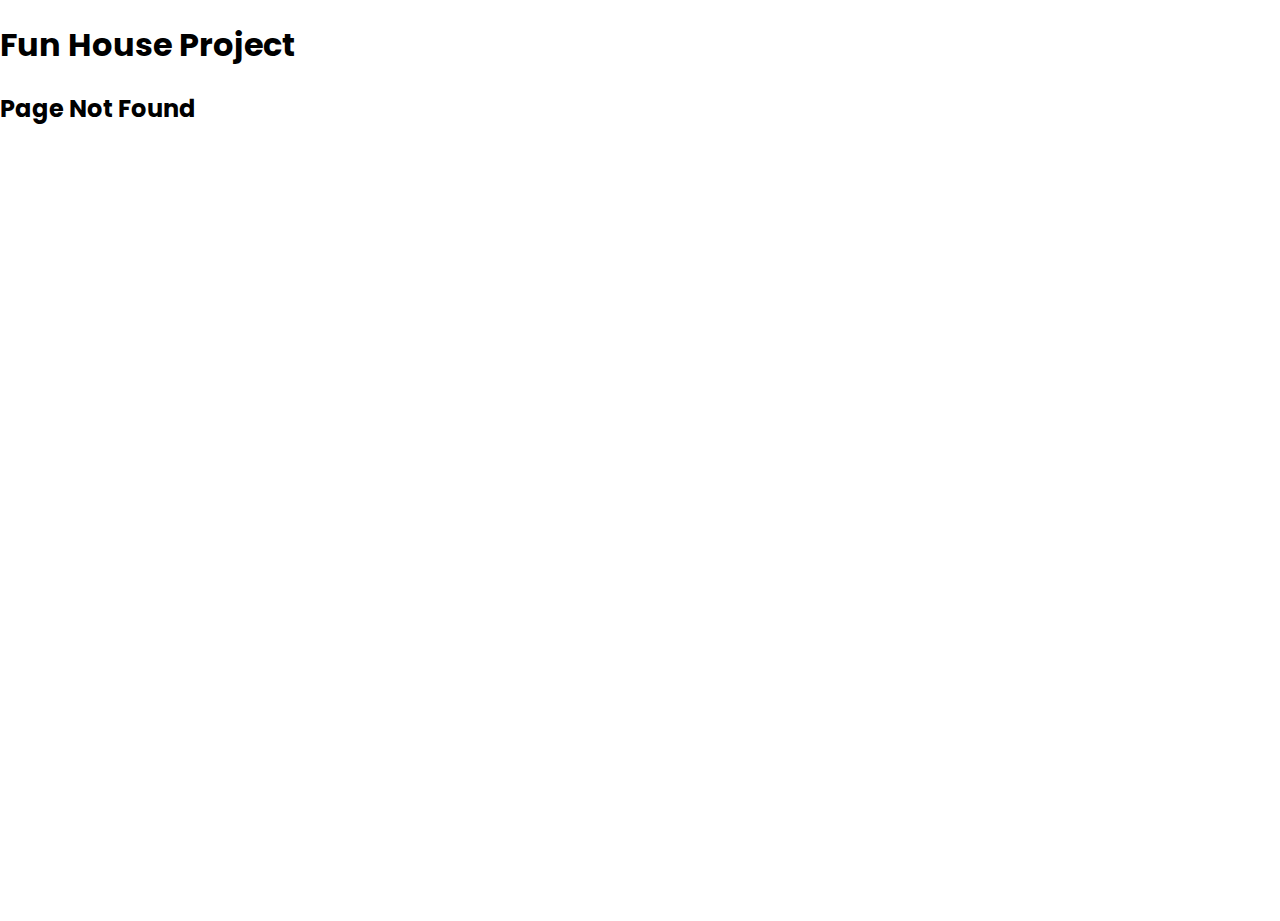
==== commit ccb4fb5e: "Deploying to gh-pages from @ funhouseproject/frontend@1c6293cccf22d0de72ac81f75da9e42f4a0c111d 🚀" ====
--- a/index.html
+++ b/index.html
@@ -1 +1 @@
-<!doctype html><html lang=""><head><meta charset="utf-8"><meta http-equiv="X-UA-Compatible" content="IE=edge"><meta name="viewport" content="width=device-width,initial-scale=1"><meta http-equiv="cache-control" content="no-cache"><meta http-equiv="expires" content="0"><meta http-equiv="pragma" content="no-cache"><link rel="icon" href="/favicon.ico"><link href="https://fonts.googleapis.com/css2?family=Material+Symbols+Outlined" rel="stylesheet"/><title>hello</title><script defer="defer" src="/js/chunk-vendors.ba4cadf2.js"></script><script defer="defer" src="/js/app.6f0aa260.js"></script><link href="/css/app.c486f105.css" rel="stylesheet"></head><body><noscript><strong>We're sorry but hello doesn't work properly without JavaScript enabled. Please enable it to continue.</strong></noscript><div id="app"></div></body></html>+<!doctype html><html lang=""><head><meta charset="utf-8"><meta http-equiv="X-UA-Compatible" content="IE=edge"><meta name="viewport" content="width=device-width,initial-scale=1"><meta http-equiv="cache-control" content="no-cache"><meta http-equiv="expires" content="0"><meta http-equiv="pragma" content="no-cache"><link rel="icon" href="/favicon.ico"><link href="https://fonts.googleapis.com/css2?family=Material+Symbols+Outlined" rel="stylesheet"/><title>Fun House Project</title><script defer="defer" src="/js/chunk-vendors.9977c283.js"></script><script defer="defer" src="/js/app.361681ab.js"></script><link href="/css/app.0c11d21e.css" rel="stylesheet"></head><body><noscript><strong>We're sorry but Fun House Project doesn't work properly without JavaScript enabled. Please enable it to continue.</strong></noscript><div id="app"></div></body></html>--- a/css/app.0c11d21e.css
+++ b/css/app.0c11d21e.css
@@ -0,0 +1 @@
+@import url(https://fonts.googleapis.com/css2?family=Poppins:wght@100;200;300;400;500;600;700;800;900&display=swap);*{scrollbar-width:auto;scrollbar-color:var(--accent) #fff}::-webkit-scrollbar{width:10px;height:10px}::-webkit-scrollbar-thumb{background-color:var(--accent);border-radius:5px}:root{--primary:#050505;--secondary:#fff;--primaryBtn:#b6bbbe;--secondaryBtn:#f7f7f8;--accent:#0e9a2a;--shadow:#b6bbbe;--table-header:#034;--table-header-color:#fff;--table-row:#8f8;--td-padding-top-bottom:5px;--td-padding-left-right:10px;--td-odd-bg-color:#0f0;--td-odd-txt-color:#000;--td-even-bg-color:#0b0;--td-even-txt-color:#000;--th-odd-bg-color:#0d0;--th-odd-txt-color:#000;--th-even-bg-color:#090;--th-even-txt-color:#000}.dark{--primary:#eaebeb;--secondary:#0f0f10;--primaryBtn:#555758;--secondaryBtn:#070808;--accent:#0e9a2a;--shadow:#070808;--table-row:#060;--td-padding-top-bottom:5px;--td-padding-left-right:10px;--td-odd-bg-color:#060;--td-odd-txt-color:#fff;--td-even-bg-color:#080;--td-even-txt-color:#fff;--th-odd-bg-color:#040;--th-odd-txt-color:#fff;--th-even-bg-color:#070;--th-even-txt-color:#fff}*{box-sizing:border-box}#app,body,html{height:100%}body{background-color:var(--secondary);padding:0;margin:0;font-family:Poppins;-webkit-user-select:none;-moz-user-select:none;user-select:none}button,input,optgroup,select,textarea{font-family:inherit;font-size:100%;line-height:1.15;margin:0}button,input{overflow:visible}button,select{text-transform:none}[type=button],[type=reset],[type=submit],button{-webkit-appearance:button}.shadow{filter:drop-shadow(0 0 20px var(--shadow))}.clickable{cursor:pointer}.BaseButton_primary-medium_BsTKt{padding:1em;font-size:16px;color:var(--primary);background-color:var(--primaryBtn);border-radius:7px;border:0;transition:transform .3s ease}.BaseButton_primary-medium_BsTKt:hover{transform:translateY(-5px);cursor:pointer}.BaseButton_secondary-medium_XEjrv{padding:1em;font-size:16px;color:var(--primary);background-color:var(--secondaryBtn);border-radius:7px;border:1px solid var(--primary);transition:transform .3s ease}.BaseButton_secondary-medium_XEjrv:hover{transform:translateY(-5px);cursor:pointer}.BaseButton_primary-large_djHO3{height:90px;padding:1em;font-size:24px;color:var(--primary);background-color:var(--primaryBtn);border-radius:7px;border:0;transition:transform .3s ease}.BaseButton_primary-large_djHO3:hover{cursor:pointer;transform:translateY(-5px)}.BaseButton_secondary-large_i1anm{height:90px;padding:1em;font-size:24px;color:var(--primary);background-color:var(--secondaryBtn);border-radius:7px;border:0;transition:transform .3s ease;border:1px solid var(--primary)}.BaseButton_secondary-large_i1anm:hover{cursor:pointer;transform:translateY(-5px)}.TheHeader_header_EKbBR{display:flex;color:#262a2c;width:100%;background:linear-gradient(270deg,#acc12f,#d8ec62 50%,#acc12f);height:75px;align-items:center}.TheHeader_logo_stwJy{display:flex;align-items:center;margin-left:150px}.TheHeader_icon_ZZGIT{font-size:75px}.TheHeader_name_D5ooM{margin-left:40px;font-size:36px;font-weight:700}.TheHeader_button_STeuJ{margin-left:auto;margin-right:auto}.TheHeader_block_Xcy25{margin-left:auto;margin-right:150px;border-radius:10px}.TheHeader_form_qqiw_{width:auto;height:auto;background-color:#262a2c;box-shadow:3px 5px 8px rgba(0,0,0,.25);border-radius:10px;color:var(--primary);padding:5px 8px 5px 8px}.TheHeader_h1_hWGKs{font-size:large;padding:3px,0,3px,0}.TheHeader_popup_rW8iH{width:auto;height:auto;margin-left:auto;margin-right:50px;background-color:#acc12f;position:absolute;top:60px;right:50px;margin-bottom:175px;display:flex;justify-content:center;border-radius:10px}.TheHeader_smallbutton_RASAW{margin:10px 10px 10px 10px}.TheMainPage_content_UGiCL{background-image:url(/img/background.2619a250.png);background-size:cover;display:flex;flex-direction:column;height:100%}.TheMainPage_page_FBjwf{display:flex;align-items:center;justify-content:center;flex-grow:1}.TheMainPage_text_qHX2h{width:825px;padding:50px}.TheMainPage_h1_cRDkR{color:#000;font-size:48px;font-weight:700}.TheMainPage_h2_IwBRn{color:#000;font-size:24px;margin-top:50px;font-weight:700}.TheMainPage_button_jChVt{margin-top:50px}.BaseForm_container_bkRuY{width:540px;background-color:#000;color:#fff;box-shadow:10px 15px 20px rgba(0,0,0,.25);border-radius:30px;padding:20px 35px 20px 35px}.BaseInput_container_aa03A{display:flex;align-content:center;border-radius:15px}.BaseInput_field_OUhHp{background:#fbf5f3;border-radius:15px 0 0 15px;padding:10px 15px 10px 15px;font-size:larger;color:#000;border:0;width:400px}.BaseInput_field_OUhHp:focus{outline:none}.BaseInput_icon_DZ3qL{color:rgba(0,0,0,.5);font-size:40px;background-color:#fbf5f3;padding:10px 15px 10px 15px;border-radius:0 15px 15px 0}.BaseInput_invalid_csGbY{outline:3px solid #ba1111;outline-offset:-3px}.BaseNotification_container_LUq0Z{cursor:pointer;margin-top:20px}.BaseNotification_header_BvQnm{width:340px;font-size:14px;border-radius:15px 15px 0 0;padding:5px 10px 5px 10px;display:flex;justify-content:space-between;align-items:center;gap:10px}.BaseNotification_icon_nWdfV{font-size:18px}.BaseNotification_info_LgL4g{color:#fbf5f3;background-color:#acc12f}.BaseNotification_error_hwrpi{color:#fbf5f3;background-color:#ba1111}.BaseNotification_description_TIrq1{width:340px;font-size:12px;color:#000;background-color:#fbf5f3;border-radius:0 0 15px 15px;padding:5px 10px 5px 10px;white-space:pre-wrap}.BaseNotificationList_notificationList_FjV3s{position:fixed;bottom:0;right:0;width:340px;margin-right:20px;margin-bottom:20px;align-items:end;gap:20px;z-index:999}.BaseNotificationList_notification-enter-active_TBFj9,.BaseNotificationList_notification-leave-active_Gu3HU,.BaseNotificationList_notification-move_nWnha{transition:all .5s ease}.BaseNotificationList_notification-enter-from_OyDTE{opacity:0;transform:translate(30px)}.BaseNotificationList_notification-leave-to_vWjq3{opacity:0;transform:translate(30px,calc(-100% - 20px))}.BaseNotificationList_notification-leave-active_Gu3HU{position:absolute}.lds-ring[data-v-651a45a5]{display:inline-block;position:relative;width:80px;height:80px}.lds-ring div[data-v-651a45a5]{box-sizing:border-box;display:block;position:absolute;width:64px;height:64px;margin:8px;border:8px solid var(--primary);border-radius:50%;animation:lds-ring-651a45a5 1.2s cubic-bezier(.5,0,.5,1) infinite;border-color:var(--primary) transparent transparent transparent}.lds-ring div[data-v-651a45a5]:first-child{animation-delay:-.45s}.lds-ring div[data-v-651a45a5]:nth-child(2){animation-delay:-.3s}.lds-ring div[data-v-651a45a5]:nth-child(3){animation-delay:-.15s}@keyframes lds-ring-651a45a5{0%{transform:rotate(0deg)}to{transform:rotate(1turn)}}.content[data-v-cf4e39ca]{background:url(/img/background.2619a250.png);background-size:cover;display:flex;align-items:center;justify-content:center;height:100%}h1[data-v-cf4e39ca]{color:#fff;font-weight:700;font-size:xxx-large;margin-bottom:40px}form[data-v-cf4e39ca]{display:flex;gap:20px;flex-direction:column;align-items:center}p[data-v-cf4e39ca]{color:#fff;font-size:medium;margin:0;text-align:justify;text-justify:inter-word}a[data-v-cf4e39ca]{color:#fff}.content[data-v-cc8ac8fe]{background:url(/img/background.2619a250.png);background-size:cover;display:flex;align-items:center;justify-content:center;height:100%}h1[data-v-cc8ac8fe]{color:#fff;font-weight:700;font-size:xxx-large;margin-bottom:40px;text-align:center}form[data-v-cc8ac8fe]{display:flex;gap:20px;flex-direction:column;align-items:center}p[data-v-cc8ac8fe]{color:#fff;font-size:medium;margin:0;text-align:justify;text-justify:inter-word}a[data-v-cc8ac8fe]{color:#fff}.input[data-v-46364ce9]{display:flex;flex-direction:column;gap:5px;align-items:center}h1[data-v-46364ce9]{color:#fff;font-size:48px}form[data-v-46364ce9]{display:flex;gap:20px;flex-direction:column;align-items:center}p[data-v-46364ce9]{color:#fff;font-size:medium;margin:0;text-align:justify;text-justify:inter-word}a[data-v-46364ce9]{color:#fff}.content[data-v-524b5fb0]{display:flex;align-items:center;justify-content:center;height:100%}.input[data-v-524b5fb0]{display:flex;flex-direction:column;gap:10px}h1[data-v-524b5fb0]{color:#fff;font-size:48px}form[data-v-524b5fb0]{display:flex;gap:20px;flex-direction:column;align-items:center}p[data-v-524b5fb0]{color:#fff;font-size:medium;margin:0;text-align:justify;text-justify:inter-word}.content[data-v-222be426]{background:url(/img/background.2619a250.png);background-size:cover;display:flex;align-items:center;justify-content:center;height:100%}#logoFHP[data-v-ec0f293e]{font-size:24px;text-align:center;font-weight:bolder;height:250px;margin:0;line-height:250px;display:none}.logo[data-v-ec0f293e]{padding:0 15px 0 15px;display:flex;align-items:center;justify-content:space-between;margin-top:25px;margin-bottom:10px}h1[data-v-ec0f293e]{margin:0;white-space:nowrap;overflow:hidden}hr[data-v-ec0f293e]{margin:0 10px;flex-shrink:1;border:1px solid var(--primary)}.icon[data-v-ec0f293e]{font-size:30px;transition:rotate .3s ease}.avatar[data-v-ec0f293e]{display:flex;justify-content:center;margin:50px 60px;white-space:nowrap;overflow:hidden}.avatar>img[data-v-ec0f293e]{width:150px;border-radius:50%;border:2px solid var(--primary)}.tabs[data-v-ec0f293e]{display:flex;flex-direction:column}.tabsItem[data-v-ec0f293e]{display:flex;align-items:center;gap:10px;padding:10px 15px;font-size:20px;white-space:nowrap;overflow:hidden}.tabsItem[data-v-ec0f293e]:hover{background:var(--primaryBtn)}.logout[data-v-ec0f293e]{padding:0 25px}.small[data-v-ec0f293e]{width:60px!important}.rotateIcon[data-v-ec0f293e]{rotate:180deg}#sideNavigationBar[data-v-ec0f293e]{container-type:inline-size;container-name:sideNavigationBar;display:flex;flex-direction:column;width:360px;background-color:var(--secondaryBtn);justify-content:space-between;color:var(--primary);padding-bottom:25px;border-right:1px solid var(--primary);overflow:hidden;flex-shrink:0;transition:width .3s ease;position:sticky}@container sideNavigationBar (width <= 60px){#logoFHP[data-v-ec0f293e]{display:block}.logo[data-v-ec0f293e]{padding:9px 15px;display:flex;align-items:center;justify-content:space-between;margin-top:25px;margin-bottom:10px}.avatarIcon[data-v-ec0f293e],.avatar[data-v-ec0f293e],.logo>h1[data-v-ec0f293e],.tabsItem>span[data-v-ec0f293e]:nth-child(2){display:none}}.clickable[data-v-ec0f293e]{cursor:pointer}#container[data-v-54a9ec8c]{display:flex;min-height:100vh;max-height:100vh}#content[data-v-54a9ec8c]{display:flex;flex-grow:1;width:100%;padding:30px;overflow:auto;overflow-x:none}div[data-v-f185f23e]{background-color:var(--secondaryBtn);padding:25px;font-size:48px;color:var(--accent);font-weight:700;width:100%;border:1px solid var(--primary)}.game-item[data-v-10f37481]{flex:0 0 500px;width:500px;display:flex;flex-direction:column;align-items:center;justify-content:flex-start;padding:15px;height:310px;border:2px solid var(--primary);box-shadow:5px 5px 5px var(--shadow);transition:all .2s;position:relative;scroll-snap-align:start}.game-item[data-v-10f37481]:before{background-color:var(--secondaryBtn);opacity:0;top:50%;left:50%;width:100%;height:100%;content:"";z-index:-1;position:absolute;transform:translate(-50%,-50%);transition:all .2s;box-sizing:border-box}.game-item[data-v-10f37481]:hover:before{opacity:.7}.game-item[data-v-10f37481]:hover{transform:translateY(-7px);cursor:pointer;border-color:var(--accent);z-index:20}.game-description[data-v-10f37481]{opacity:0;margin:auto;z-index:1;font-weight:700;transition:all .2s;text-shadow:-1px 0 1px var(--secondary),1px 0 1px var(--secondary),0 1px 1px var(--secondary),0 -1px 1px var(--secondary)}.game-item:hover .game-description[data-v-10f37481]{opacity:1}.game-name[data-v-10f37481]{font-size:24px;z-index:1;position:relative;font-weight:700;text-shadow:-1px 0 1px var(--secondary),1px 0 1px var(--secondary),0 1px 1px var(--secondary),0 -1px 1px var(--secondary)}.game-item:hover .game-name[data-v-10f37481]:before{opacity:0}.game-name[data-v-10f37481]:before{background-color:var(--secondaryBtn);opacity:.7;top:50%;left:50%;padding:15px 0;width:496px;height:100%;content:"";z-index:-1;position:absolute;transform:translate(-50%,-50%);transition:all .2s}.material-symbols-outlined[data-v-10f37481]{position:absolute;top:0;right:0;opacity:0;font-variation-settings:"FILL" 1,"wght" 100,"GRAD" 0,"opsz" 24;font-size:40px;transition:all .2s;z-index:1;padding:12.5px}.game-item:hover .material-symbols-outlined[data-v-10f37481]{opacity:1}.games__search-bar[data-v-3d71e81e]{display:flex;flex-direction:row}.games__search-bar input[data-v-3d71e81e]{background-color:var(--secondary);border:1px solid var(--primary);padding:.5em;color:var(--primary);border-right:0;font-size:var(--d03cded0)}input[data-v-3d71e81e]:focus{outline:none}.games__search-bar__icon[data-v-3d71e81e]{padding:.5em;border-top:1px;border-right:1px;border-bottom:1px;border-left:0;border-style:solid;border-color:var(--primary);display:flex;align-items:center;font-size:var(--d03cded0)}.games__search-bar[data-v-3d71e81e]:focus-within{outline-style:auto;outline-width:5px}hr[data-v-15e4d1e9]{width:100%;border:1px solid var(--accent);margin-top:15px;margin-bottom:15px}h1[data-v-15e4d1e9]{margin-bottom:5px}.page[data-v-15e4d1e9]{gap:30px;flex-grow:1;width:100%}.favourite-games[data-v-15e4d1e9],.page[data-v-15e4d1e9]{display:flex;flex-direction:column}.favourite-games__items[data-v-15e4d1e9]{position:relative;display:flex;padding-top:15px;padding-bottom:15px;max-width:100%;gap:15px;overflow-x:auto;scroll-snap-type:x mandatory;margin:auto}.games[data-v-15e4d1e9]{display:flex;justify-content:center;align-items:center;flex-direction:column;margin-bottom:30px}.games__items[data-v-15e4d1e9]{position:relative;flex:0;display:grid;grid-template-columns:repeat(auto-fill,500px);width:100%;margin-bottom:30px;gap:30px;justify-content:center;padding-top:15px}.games__header[data-v-15e4d1e9]{display:flex;justify-content:space-between;width:100%}.games__actions[data-v-15e4d1e9]{display:flex;align-items:center}.games-enter-active[data-v-15e4d1e9],.games-leave-active[data-v-15e4d1e9],.games-move[data-v-15e4d1e9]{transition:all .3s ease}.games-enter-from[data-v-15e4d1e9],.games-leave-to[data-v-15e4d1e9]{opacity:0;grid-column:1;grid-row:1}.games-leave-active[data-v-15e4d1e9]{position:absolute}.BaseNextButton_icon_rQdRZ{font-size:22px;width:26px;height:26px;cursor:default;margin-top:5px}.BaseNextButton_icon_rQdRZ:hover{cursor:pointer}.BasePreviousButton_icon_CnoAs{font-size:22px;width:26px;height:26px;cursor:default;margin-top:5px}.BasePreviousButton_icon_CnoAs:hover{cursor:pointer}.BaseRemoveButton_icon_wy2Rk{background-color:#ff4343;font-size:22px;width:23px;height:22px;padding:1px;cursor:default;margin:5px 0 0 0;border-radius:3px}.BaseRemoveButton_icon_wy2Rk:hover{cursor:pointer;background-color:#cf0202}.BaseLookButton_icon_iT1rf{background-color:#009700;font-size:22px;width:22px;height:22px;cursor:default;margin:5px 0 0 0;border-radius:3px}.BaseLookButton_icon_iT1rf:hover{cursor:pointer;background-color:#02e602}.BaseSmallButton_dark-small_EUvUZ{height:30px;padding-left:5px;padding-right:5px;font-size:large;color:#fff;background-color:#acc12f;border-radius:3px;box-shadow:0 4px 4px rgba(0,0,0,.25);border:0}.BaseSmallButton_dark-small_EUvUZ:hover{background-color:#000;cursor:pointer}.BaseSmallButton_dark-large_fLti7{height:30px;padding:5px 8px 5px 8px;font-size:large;color:#fbf5f3;background-color:#262a2c;border-radius:5px;box-shadow:10px 15px 20px rgba(0,0,0,.25);border:0}.BaseSmallButton_dark-large_fLti7:hover{background-color:#000;cursor:pointer}.BaseSmallButton_green-large_V6dWT{padding:8px 10px 8px 10px;font-size:large;color:#fbf5f3;background-color:#acc12f;border-radius:5px;box-shadow:10px 15px 20px rgba(0,0,0,.25);border:0;width:300px}.BaseSmallButton_green-large_V6dWT:hover{background-color:#c3e40a;cursor:pointer}.modal-backdrop[data-v-7eb8dc00]{position:fixed;top:0;bottom:0;left:0;right:0;background-color:rgba(0,0,0,.5)}.modal[data-v-7eb8dc00]{position:fixed;top:50%;left:50%;transform:translate(-50%,-50%);background-color:var(--secondary);padding:30px;border-radius:15px;border:1px solid var(--primary)}.modal-backdrop[data-v-2bfc02ea]{position:fixed;top:0;bottom:0;left:0;right:0;background-color:rgba(0,0,0,.5)}.modal[data-v-2bfc02ea]{position:fixed;top:50%;left:50%;transform:translate(-50%,-50%);background-color:var(--secondary);padding:30px;border-radius:15px;border:1px solid var(--primary);text-align:center}.buttons[data-v-2bfc02ea]{display:flex;justify-content:space-between;margin-top:20px}.confirm-button[data-v-2bfc02ea]{background-color:#f36868;margin:0 5px}.confirm-button[data-v-2bfc02ea],.reject-button[data-v-2bfc02ea]{flex:1;padding:10px;font-weight:700;text-align:center;cursor:pointer;width:40px;border-radius:8px;color:#fff}.reject-button[data-v-2bfc02ea]{background-color:#28a745}.container[data-v-5e02e2bb]{display:flex;flex-direction:column;margin-bottom:25px;padding-bottom:80px;width:100%}hr[data-v-5e02e2bb]{width:100%;border:1px solid var(--accent);margin-top:15px;margin-bottom:15px}.friendsContainer[data-v-5e02e2bb]{margin-left:50px;color:var(--secondary)}h1[data-v-5e02e2bb],h2[data-v-5e02e2bb]{color:var(--primary);align-items:flex-start;width:800px}.friendsHeader[data-v-5e02e2bb]{display:flex;flex-direction:row;justify-content:space-between;background-color:var(--secondary);width:800px;height:40px;margin:40px 0 0 0;border-radius:8px 8px 0 0;color:var(--primary)}table[data-v-5e02e2bb]{justify-content:center;width:auto;border-collapse:collapse;color:var(--primary);border:1px solid var(--primary);border-spacing:0;padding:0;background-color:var(--secondary);padding-left:40px}tr[data-v-5e02e2bb]{border:1px solid var(--primary);text-align:left;border-radius:8px;width:800px}th[data-v-5e02e2bb]{width:160px;height:51px;padding:var(--td-padding-top-bottom) var(--td-padding-left-right)}.table.button[data-v-5e02e2bb],th[data-v-5e02e2bb]:first-child,th[data-v-5e02e2bb]:last-child{padding-left:10px;width:60px!important}td[data-v-5e02e2bb]:nth-child(2):nth-child(4),th[data-v-5e02e2bb]:nth-child(2):nth-child(4){width:calc(33.33333% - 13.33333px)}td[data-v-5e02e2bb]{padding:var(--td-padding-top-bottom) var(--td-padding-left-right);height:38px;font-size:18px;color:var(--primary);margin:0 0 0 0}th[data-v-5e02e2bb]{background-color:var(--accent);color:var(--table-header-color)}.oneFriend[data-v-5e02e2bb],table>tbody>tr[data-v-5e02e2bb]:nth-child(2n){background-color:var(--primaryBtn)}.firstCellButton[data-v-5e02e2bb],.lastCellButton[data-v-5e02e2bb]{margin-left:15px}.frinedId[data-v-5e02e2bb]{width:100px;justify-content:center}.searchFriend[data-v-5e02e2bb]{color:var(--secondary);width:auto;margin-left:0;margin-top:0}.inputFriend[data-v-5e02e2bb]{width:400px;margin-top:10px}.child-inputFriend[data-v-5e02e2bb]{margin:10px}.friend[data-v-5e02e2bb]{width:800px;color:var(--primary);justify-content:center;align-items:center}p[data-v-5e02e2bb]{font-size:22px;color:var(--primary)}.buttons[data-v-5e02e2bb],.invButtons[data-v-5e02e2bb]{display:flex;flex-direction:row;width:70px;justify-content:space-between;margin-left:10px}.invButtons[data-v-5e02e2bb]{margin-left:30px}.invContainer[data-v-5e02e2bb]{border:none}.friendFirstCellButton[data-v-5e02e2bb]{margin-left:10px}.spinnerTable[data-v-5e02e2bb]{width:800px;margin-left:20px}.spinnerTr[data-v-5e02e2bb]{margin-left:350px;margin-top:150px}.deleteFriend[data-v-5e02e2bb]{margin-left:15px}.page[data-v-5e02e2bb]{width:13px;font-size:22px;margin-top:0;margin-right:0;margin-left:0;padding:0}.tableButton[data-v-5e02e2bb]{width:75px;padding-left:0}.invFirstCell[data-v-5e02e2bb]{margin-left:12px}.invLastCellButton[data-v-5e02e2bb]{margin-left:7px}.inv[data-v-5e02e2bb]{width:600px;justify-content:center;align-items:center}.noInvMargin[data-v-5e02e2bb]{margin-left:-20px}.findMargin[data-v-5e02e2bb],.searchMargin[data-v-5e02e2bb]{margin-left:0}.findUser[data-v-5e02e2bb]{color:var(--primary)}.slideON-enter-active[data-v-5e02e2bb],.slideON-leave-active[data-v-5e02e2bb]{transition:transform .3s ease,max-height .3s ease;transform-origin:top;max-height:419px}.slideON-enter-from[data-v-5e02e2bb],.slideON-leave-to[data-v-5e02e2bb]{transform:scaleY(0);max-height:0}.divSlideON[data-v-5e02e2bb]{transform-origin:top;animation-name:transition;animation-duration:.3s}.fade-enter-active[data-v-5e02e2bb],.fade-leave-active[data-v-5e02e2bb]{transition:opacity .3s ease-out}.fade-enter[data-v-5e02e2bb],.fade-leave-to[data-v-5e02e2bb]{opacity:0}.avInvs-enter-active[data-v-5e02e2bb],.avInvs-leave-active[data-v-5e02e2bb]{transition:opacity .3s ease-out}.avInvs-enter[data-v-5e02e2bb],.avInvs-leave-to[data-v-5e02e2bb]{opacity:0}.v-enter-active[data-v-5e02e2bb],.v-leave-active[data-v-5e02e2bb]{animation:modal-5e02e2bb;transition:opacity .5s ease}.v-enter-from[data-v-5e02e2bb],.v-leave-to[data-v-5e02e2bb]{animation:modal-5e02e2bb;opacity:0}@keyframes modal-5e02e2bb{0%{opacity:0;transform:translateY(-50px) scale(.9)}to{opacity:1;transform:translateY(0) scale(1)}}.container[data-v-4d5a4245]{max-height:1600px;display:flex;flex-direction:column;align-items:left;width:100%}hr[data-v-4d5a4245]{width:100%;border:1px solid var(--accent);margin-top:15px;margin-bottom:15px;margin-left:0}.battleShipHeader[data-v-4d5a4245],.checkersHeader[data-v-4d5a4245],.connect4Header[data-v-4d5a4245]{display:flex;flex-direction:row;justify-content:space-between;align-items:center;font-size:22px;background-color:var(--secondary);width:100%;height:40px;border-radius:8px 8px 0 0;font-weight:700}.checkersHeader[data-v-4d5a4245]{margin-top:50px}.battleShipHeader[data-v-4d5a4245]:hover,.checkersHeader[data-v-4d5a4245]:hover,.connect4Header[data-v-4d5a4245]:hover{cursor:pointer}table[data-v-4d5a4245]{justify-content:center;width:800px;height:auto;color:var(--primary);border-collapse:collapse;border-radius:0 0 8px 8px;padding:0;border-spacing:0;table-layout:fixed;background-color:var(--secondary);margin-left:0}tr[data-v-4d5a4245]{border:1px solid var(--primary);text-align:left;border-radius:8px;max-height:28px}td[data-v-4d5a4245],th[data-v-4d5a4245]{padding:var(--td-padding-top-bottom) var(--td-padding-left-right);width:100px;max-height:28px;font-size:16px;font-weight:700;color:var(--primary);margin:0 0 0 0;border:none}th[data-v-4d5a4245]{background-color:var(--accent);color:var(--table-header-color)}table>tbody>tr[data-v-4d5a4245]:nth-child(2n){background-color:var(--primaryBtn)}.message[data-v-4d5a4245]{color:var(--primary);font-size:22px}.lookButton[data-v-4d5a4245]{padding-right:0;width:75px}.tableButton[data-v-4d5a4245]{padding-left:30px}.tdRank[data-v-4d5a4245]{width:75px}.tdRank2[data-v-4d5a4245]{padding-left:25px;margin-left:35px}.tdNick[data-v-4d5a4245]{width:450px}.downArrow[data-v-4d5a4245],.upArrow[data-v-4d5a4245]{font-size:40px;display:flex;height:30px}.buttons[data-v-4d5a4245]{display:flex;flex-direction:row;width:70px;justify-content:space-between}.loadingSpinner[data-v-4d5a4245]{width:800px;height:380px;justify-content:center;text-align:center;padding-top:0}p[data-v-4d5a4245]{font-size:22px;color:var(--primary)}.page[data-v-4d5a4245]{width:13px;font-size:22px;margin-top:0;margin-right:0;margin-left:0;padding:0}.slideON-enter-active[data-v-4d5a4245],.slideON-leave-active[data-v-4d5a4245]{transition:transform .3s ease,max-height .3s ease;transform-origin:top;max-height:419px}.slideON-enter-from[data-v-4d5a4245],.slideON-leave-to[data-v-4d5a4245]{transform:scaleY(0);max-height:0}.tableSlideOn[data-v-4d5a4245]{transform-origin:top;animation-name:transition;animation-duration:.5s}.content[data-v-76c22b5d]{display:flex;position:relative;justify-content:space-between;padding:15px;gap:15px}.content[data-v-76c22b5d]:before{content:"";width:100%;height:100%;position:absolute;left:0;top:0;background-color:var(--primary);opacity:.1;z-index:-1}#user-profile__image[data-v-76c22b5d]{display:flex;align-items:center}#user-profile__image img[data-v-76c22b5d]{height:150px;width:150px;border-radius:50%;border:2px solid var(--primary)}#user-profile[data-v-76c22b5d]{display:flex;gap:15px}#user-profile__data[data-v-76c22b5d]{display:flex;flex-direction:column;justify-content:center;max-width:max(400px,50%);gap:15px}#user-profile__link[data-v-76c22b5d]{display:flex;align-items:center}button[data-v-76c22b5d]{margin-left:auto}.description[data-v-76c22b5d]{font-size:16px;white-space:pre}.username[data-v-76c22b5d]{font-size:24px;font-weight:700}#avatar-picker[data-v-7184b672]{display:flex;flex-direction:column;gap:15px}hr[data-v-7184b672]{height:2px;width:100%}#avatar-picker__images[data-v-7184b672]{display:grid;gap:15px;grid-template-columns:1fr 1fr 1fr 1fr 1fr 1fr}#avatar-picker__images>img[data-v-7184b672]{width:100px;border-radius:50%;border:solid 2px var(--primary);transition:box-shadow .2s;cursor:pointer}.selected[data-v-7184b672]{box-shadow:0 0 5px 3px var(--accent)}h1[data-v-7184b672]{margin:0;text-align:center}hr[data-v-7184b672]{border:1px solid var(--accent)}#avatar-picker__actions[data-v-7184b672]{display:flex;justify-content:flex-end;gap:15px}.tooltiptext[data-v-d7ebd9ce]{visibility:hidden;background-color:var(--primary);color:var(--secondary);text-align:center;border-radius:6px;padding:5px;position:absolute;z-index:1;bottom:130%;left:50%;transform:translateX(-50%);z-index:9999}.tooltiptext[data-v-d7ebd9ce]:after{content:"";position:absolute;top:100%;left:50%;margin-left:-5px;border-width:5px;border-style:solid;border-color:var(--primary) transparent transparent transparent;z-index:9999}.primary-small[data-v-d7ebd9ce]{padding:.3em;font-size:12px;color:var(--primary);background-color:var(--primaryBtn);border-radius:7px;border:0;transition:transform .3s ease;position:relative}.primary-small[data-v-d7ebd9ce]:hover{transform:translateY(-5px);cursor:pointer}.primary-small:hover .tooltiptext[data-v-d7ebd9ce]{visibility:visible}.secondary-small[data-v-d7ebd9ce]{position:relative;padding:.3em;font-size:12px;color:var(--primary);background-color:var(--secondaryBtn);border-radius:7px;border:1px solid var(--primary);transition:transform .3s ease}.secondary-small[data-v-d7ebd9ce]:hover{transform:translateY(-5px);cursor:pointer}.secondary-small:hover .tooltiptext[data-v-d7ebd9ce]{visibility:visible}.modal-backdrop[data-v-68b338a8]{position:fixed;top:0;bottom:0;left:0;right:0;background-color:rgba(0,0,0,.5)}.modal[data-v-68b338a8]{position:fixed;top:50%;left:50%;transform:translate(-50%,-50%);background-color:var(--secondary);padding:30px;border-radius:15px;border:1px solid var(--primary);text-align:center}.buttons[data-v-68b338a8]{display:flex;justify-content:space-between;margin-top:20px}.confirm-button[data-v-68b338a8]{background-color:#f36868;margin:0 5px}.confirm-button[data-v-68b338a8],.reject-button[data-v-68b338a8]{flex:1;padding:10px;font-weight:700;text-align:center;cursor:pointer;width:40px;border-radius:8px;color:#fff}.reject-button[data-v-68b338a8]{background-color:#28a745}.modal-backdrop[data-v-108833ea]{position:fixed;top:0;bottom:0;left:0;right:0;background-color:rgba(0,0,0,.5)}.modal[data-v-108833ea]{position:fixed;top:50%;left:50%;transform:translate(-50%,-50%);background-color:var(--secondary);padding:30px;border-radius:15px;border:1px solid var(--primary);text-align:center}.buttons[data-v-108833ea]{display:flex;justify-content:space-between;margin-top:20px}.confirm-button[data-v-108833ea]{background-color:#28a745;margin:0 5px}.confirm-button[data-v-108833ea],.reject-button[data-v-108833ea]{flex:1;padding:10px;font-weight:700;text-align:center;cursor:pointer;width:113px;border-radius:8px;color:#fff}.reject-button[data-v-108833ea]{background-color:#f36868}.page[data-v-e79b51a0]{display:flex;flex-direction:column;gap:30px;flex-grow:1}.settings[data-v-e79b51a0]{flex-grow:1;margin-bottom:30px;color:var(--primary);display:flex;flex-direction:column;gap:15px}hr[data-v-e79b51a0]{width:100%;border:1px solid var(--accent)}h1[data-v-e79b51a0]{margin-bottom:5px}.settings-module__head[data-v-e79b51a0]{display:flex;justify-content:space-between}.settings-module__head__actions[data-v-e79b51a0]{align-items:center;display:flex;gap:15px}.settings-module__content[data-v-e79b51a0]{display:grid;width:max(700px,50%);grid-template-columns:1fr 2fr;gap:15px;margin-top:15px}.settings-module[data-v-e79b51a0]:last-child{margin-bottom:30px}input[data-v-e79b51a0],select[data-v-e79b51a0],textarea[data-v-e79b51a0]{background-color:var(--secondary);border:1px solid var(--primary);padding:10px;color:var(--primary)}textarea[data-v-e79b51a0]{resize:none;height:10em}.icon[data-v-e79b51a0]{font-size:20px}.v-enter-active[data-v-e79b51a0],.v-leave-active[data-v-e79b51a0]{animation:modal-e79b51a0;transition:opacity .5s ease}.v-enter-from[data-v-e79b51a0],.v-leave-to[data-v-e79b51a0]{animation:modal-e79b51a0;opacity:0}@keyframes modal-e79b51a0{0%{opacity:0;transform:translateY(-50px) scale(.9)}to{opacity:1;transform:translateY(0) scale(1)}}section[data-v-012a26ec]{display:flex;align-items:center;justify-content:center;height:100%}.content[data-v-012a26ec]{display:flex;flex-direction:column;align-items:center;gap:20px;width:470px;background:#000;box-shadow:5px 5px 50px 15px rgba(0,0,0,.25);-webkit-backdrop-filter:blur(25px);backdrop-filter:blur(25px);border-radius:30px;padding:0 20px 20px 20px}.name[data-v-012a26ec]{font-weight:700;margin-bottom:0;font-size:36px;line-height:54px}.message[data-v-012a26ec]{margin:0;font-weight:400;font-size:14px;line-height:21px;text-align:justify;color:#fff}.icon[data-v-012a26ec]{text-align:center;font-size:70px}.c-white[data-v-012a26ec]{color:#fff}.c-red[data-v-012a26ec]{color:#ba1111}.c-green[data-v-012a26ec]{color:var(--accent)}.b-white[data-v-012a26ec]{border:5px solid #fff}.b-red[data-v-012a26ec]{border:5px solid #ba1111}.b-green[data-v-012a26ec]{border:5px solid var(--accent)}a[data-v-012a26ec]{color:var(--secondary)}.content[data-v-5eef9e4c]{height:100%;background:url(/img/background.2619a250.png);background-size:cover}.content[data-v-73016f02]{display:flex;position:relative;justify-content:space-between;padding:15px;gap:15px}.content[data-v-73016f02]:before{content:"";width:100%;height:100%;position:absolute;left:0;top:0;background-color:var(--primary);opacity:.1;z-index:-1}#user-profile__image[data-v-73016f02]{display:flex;align-items:center}#user-profile__image img[data-v-73016f02]{height:150px;width:150px;border-radius:50%;border:2px solid var(--primary)}#user-profile[data-v-73016f02]{display:flex;gap:15px}#user-profile__data[data-v-73016f02]{display:flex;flex-direction:column;justify-content:center;max-width:max(400px,50%);gap:15px}#user-profile__invitation[data-v-73016f02]{display:flex;align-items:center;width:auto}button[data-v-73016f02]{margin-left:auto}.description[data-v-73016f02]{font-size:16px;white-space:pre}.username[data-v-73016f02]{font-size:24px;font-weight:700}.page[data-v-49646920]{display:flex;flex-direction:column;gap:30px;flex-grow:1}.profile[data-v-49646920]{margin-bottom:30px;color:var(--primary);display:flex;flex-direction:column;gap:15px}hr[data-v-49646920]{width:100%;border:1px solid var(--accent);margin-left:0}.hr2[data-v-49646920]{margin-left:-40px;width:900px}.message[data-v-49646920]{color:var(--primary);font-size:22px}.module__head[data-v-49646920]{display:flex;justify-content:space-between}.module__head__actions[data-v-49646920]{align-items:center;display:flex;gap:15px}.module__content[data-v-49646920]{display:grid;width:max(700px,50%);grid-template-columns:1fr 2fr;gap:15px;margin-top:15px;font-size:18px}.module[data-v-49646920]:last-child{margin-bottom:30px}.icon[data-v-49646920]{font-size:20px}.showHistoryTable[data-v-49646920]{color:var(--secondary);gap:15px;width:800px}.historyHeader[data-v-49646920]{display:flex;flex-direction:row;align-items:center;font-size:22px;background-color:var(--secondary);width:800px;margin:0 0 20px -40px;color:var(--primary)}table[data-v-49646920]{justify-content:center;width:auto;color:var(--secondary);border-collapse:collapse;border-radius:0 0 8px 8px;border-spacing:0;background-color:var(--secondary)}tr[data-v-49646920]{border:1px solid var(--primary);text-align:left;border-radius:8px;width:800px}tr[data-v-49646920]:first-child{width:60px}tr[data-v-49646920]:last-child{width:100px}th[data-v-49646920]{width:160px;height:51px}td[data-v-49646920],th[data-v-49646920]{color:var(--primary);text-align:center;padding:var(--td-padding-top-bottom) var(--td-padding-left-right)}td[data-v-49646920]{width:200px;font-size:18px;margin:0 0 0 0}th[data-v-49646920]{background-color:var(--accent);color:var(--table-header-color)}table>tbody>tr[data-v-49646920]:nth-child(2n){background-color:var(--primaryBtn)}.historyList[data-v-49646920]{font-size:24;color:var(--secondary)}.buttons[data-v-49646920]{display:flex;flex-direction:row;width:70px;justify-content:space-between;color:var(--primary)}.pageNr[data-v-49646920]{width:13px;font-size:22px;margin-left:234px;margin-top:0;margin-right:0;margin-left:0;padding:0}.spacer[data-v-49646920]{height:50px;margin-top:50px}.pagination[data-v-065f5dcf]{padding-top:.5em;padding-bottom:.5em;display:flex;justify-content:space-between}.pagination__page-size[data-v-065f5dcf]{display:flex;gap:15px}.pagination__switch-page[data-v-065f5dcf]{display:flex;gap:5px}.pagination__switch-page>[data-v-065f5dcf]{cursor:pointer}.selectedPage[data-v-065f5dcf]{border:1px solid var(--primary)}.pages[data-v-065f5dcf]{display:flex}.pages>[data-v-065f5dcf]{border-radius:5px;padding-left:.5em;padding-right:.5em;text-align:center}.cursorAuto[data-v-065f5dcf]{cursor:auto}span[data-v-5cf8de9e]{cursor:pointer}.game-room-modal[data-v-5cf8de9e]{display:flex;height:auto;min-width:700px;max-height:80vh;gap:30px;overflow:hidden;flex-direction:column}.action-bar[data-v-5cf8de9e]{display:flex;justify-content:space-between;align-items:center;gap:50px}.action-bar>.buttons[data-v-5cf8de9e]{display:flex;gap:15px}.game-room-list[data-v-5cf8de9e]{display:flex;flex-direction:column;overflow:hidden}table[data-v-5cf8de9e]{height:100%;background-color:var(--secondaryBtn);padding:0;border:1px solid var(--primary)}table>div[data-v-5cf8de9e]{margin:auto;margin-top:15px;margin-bottom:15px}tbody[data-v-5cf8de9e]{height:100%;overflow:overlay;width:100% - 100px;transition:width .3s}thead[data-v-5cf8de9e]{font-weight:700;border:1px solid var(--primary)}tfoot[data-v-5cf8de9e]{border-top:1px solid var(--primary);padding-left:.5rem;padding-right:.5rem}tr[data-v-5cf8de9e]{border-bottom:1px solid var(--primary)}tbody tr[data-v-5cf8de9e]:last-child{border:0}.game-room-list-elements[data-v-5cf8de9e]{display:flex;flex-direction:column;overflow-y:scroll}.game-room-list-element[data-v-5cf8de9e]{text-align:center;display:grid;grid-template-columns:3fr 3fr 2fr 1fr;align-items:center;font-size:16px;-moz-column-gap:15px;column-gap:15px;height:65px}.game-room-list-header[data-v-5cf8de9e],.header[data-v-5cf8de9e]{display:flex;justify-content:space-between;align-items:center}.game-room-list-header[data-v-5cf8de9e]{font-weight:700;-moz-column-gap:15px;column-gap:15px}p[data-v-5cf8de9e]{margin:0}hr[data-v-5cf8de9e]{width:100%;border:1px solid var(--accent)}.bottom-action-bar[data-v-5cf8de9e]{display:flex;justify-content:flex-end}.game[data-v-60cb7953]{display:flex;flex-direction:column;gap:30px;text-align:justify}.description[data-v-60cb7953]{display:flex;gap:30px}.img[data-v-60cb7953]{display:flex;justify-content:center}.img>img[data-v-60cb7953]{border:1px solid var(--primary);width:max(500px,50%)}.description__text[data-v-60cb7953]{display:flex;align-items:center}hr[data-v-60cb7953]{border:1px solid var(--accent);width:100%}.action-bar[data-v-60cb7953]{display:flex;position:relative;justify-content:center;padding:15px;gap:30px}.action-bar[data-v-60cb7953]:before{content:"";width:100%;height:100%;position:absolute;left:0;top:0;background-color:var(--primary);opacity:.1;z-index:-1}ul[data-v-60cb7953]{margin-bottom:30px}h1[data-v-60cb7953]{margin:0}p[data-v-2729f980]{margin:10px}@keyframes fadeIn-2729f980{0%{transform:translateY(-150px);opacity:0}to{transform:translateY(0);opacity:100%}}.enemyPawn[data-v-2729f980]{background-color:#ff0;width:80px;height:80px;border-radius:40px;border:1px solid var(--primary);overflow:hidden}table[data-v-2729f980]{background-color:blue;border-spacing:0;border-collapse:collapse;border:1px solid var(--primary);margin-bottom:30px}.myPawn[data-v-2729f980]{background-color:red;width:80px;height:80px;border-radius:40px;border:1px solid var(--primary);overflow:hidden}.empty[data-v-2729f980]{border-radius:50%;border:1px solid var(--secondary);background-color:#fff;width:80px;height:80px;transition:all}.pointer[data-v-23f5daa5]{cursor:pointer}table[data-v-23f5daa5]{border:1px solid var(--primary);border-collapse:collapse;background-color:#fff}tr:nth-child(2n)>td[data-v-23f5daa5]:nth-child(odd),tr:nth-child(odd)>td[data-v-23f5daa5]:nth-child(2n){background-color:#964b00}.board-container[data-v-23f5daa5]{display:flex;justify-content:center;margin-bottom:30px}.field[data-v-23f5daa5]{width:100px;height:100px;border:1px solid #000}.label[data-v-23f5daa5]{border:1px solid #000;color:#000;padding:5px;min-height:36px;min-width:36px;text-align:center;font-weight:700}.white-pawn[data-v-23f5daa5]{border:1px solid #000}.white-king[data-v-23f5daa5],.white-pawn[data-v-23f5daa5]{background-color:#fff;width:65%;height:65%;border-radius:50%;margin:auto;position:relative;z-index:1}.white-king[data-v-23f5daa5]{background-image:url('data:image/svg+xml;utf8,<svg style="color: black" xmlns="http://www.w3.org/2000/svg" viewBox="0 0 576 512"><%21--%21 Font Awesome Free 6.1.1 by @fontawesome - https://fontawesome.com License - https://fontawesome.com/license/free %28Icons: CC BY 4.0, Fonts: SIL OFL 1.1, Code: MIT License%29 Copyright 2022 Fonticons, Inc. --><path d="M576 136c0 22.09-17.91 40-40 40c-.248 0-.4551-.1266-.7031-.1305l-50.52 277.9C482 468.9 468.8 480 453.3 480H122.7c-15.46 0-28.72-11.06-31.48-26.27L40.71 175.9C40.46 175.9 40.25 176 39.1 176c-22.09 0-40-17.91-40-40S17.91 96 39.1 96s40 17.91 40 40c0 8.998-3.521 16.89-8.537 23.57l89.63 71.7c15.91 12.73 39.5 7.544 48.61-10.68l57.6-115.2C255.1 98.34 247.1 86.34 247.1 72C247.1 49.91 265.9 32 288 32s39.1 17.91 39.1 40c0 14.34-7.963 26.34-19.3 33.4l57.6 115.2c9.111 18.22 32.71 23.4 48.61 10.68l89.63-71.7C499.5 152.9 496 144.1 496 136C496 113.9 513.9 96 536 96S576 113.9 576 136z" fill="black"></path></svg>');background-repeat:no-repeat;background-position:50%;background-size:60%}.black-pawn[data-v-23f5daa5]{border:1px solid #000}.black-king[data-v-23f5daa5],.black-pawn[data-v-23f5daa5]{background-color:#000;width:65%;height:65%;border-radius:50%;margin:auto;position:relative;z-index:1}.black-king[data-v-23f5daa5]{background-image:url('data:image/svg+xml;utf8,<svg style="color: white" xmlns="http://www.w3.org/2000/svg" viewBox="0 0 576 512"><%21--%21 Font Awesome Free 6.1.1 by @fontawesome - https://fontawesome.com License - https://fontawesome.com/license/free %28Icons: CC BY 4.0, Fonts: SIL OFL 1.1, Code: MIT License%29 Copyright 2022 Fonticons, Inc. --><path d="M576 136c0 22.09-17.91 40-40 40c-.248 0-.4551-.1266-.7031-.1305l-50.52 277.9C482 468.9 468.8 480 453.3 480H122.7c-15.46 0-28.72-11.06-31.48-26.27L40.71 175.9C40.46 175.9 40.25 176 39.1 176c-22.09 0-40-17.91-40-40S17.91 96 39.1 96s40 17.91 40 40c0 8.998-3.521 16.89-8.537 23.57l89.63 71.7c15.91 12.73 39.5 7.544 48.61-10.68l57.6-115.2C255.1 98.34 247.1 86.34 247.1 72C247.1 49.91 265.9 32 288 32s39.1 17.91 39.1 40c0 14.34-7.963 26.34-19.3 33.4l57.6 115.2c9.111 18.22 32.71 23.4 48.61 10.68l89.63-71.7C499.5 152.9 496 144.1 496 136C496 113.9 513.9 96 536 96S576 113.9 576 136z" fill="white"></path></svg>');background-repeat:no-repeat;background-position:50%;background-size:60%}.container[data-v-05bdd0af]{display:flex;flex-direction:column;justify-content:center;gap:50px;border:1px solid var(--primary);padding:25px;margin-bottom:30px}#boards[data-v-05bdd0af]{display:flex;gap:50px}#actions[data-v-05bdd0af]{display:flex;justify-content:center;gap:50px}.board-table1[data-v-05bdd0af]{border-spacing:0}.player1-container[data-v-05bdd0af],.player2-container[data-v-05bdd0af]{text-align:center}.label[data-v-05bdd0af]{background-color:var(--secondary);text-align:center;border:0;font-weight:700;min-width:27px;min-height:27px;width:auto;height:auto}.board-table2[data-v-05bdd0af]{border-spacing:0}table[data-v-05bdd0af]{background-color:aqua;table-layout:auto}td[data-v-05bdd0af]{border-style:solid;border-color:#000;border-width:1px;min-width:50px;min-height:50px;height:50px;padding:0}.ship[data-v-05bdd0af]{background-color:silver;position:relative;width:100%;height:100%;padding:0}.ship[data-v-05bdd0af]:after{position:absolute;display:block;content:"";background-color:#000;width:10px;height:10px;border-radius:50%;top:50%;left:50%;transform:translate(-50%,-50%)}.empty2[data-v-05bdd0af]{background-size:cover;animation:sink 1s ease forwards}.hit[data-v-05bdd0af]{background-color:gray;position:relative;width:100%;height:100%;padding:0}.hit[data-v-05bdd0af]:after{position:absolute;display:block;content:"";background-image:url('data:image/svg+xml;utf8,<svg xmlns="http://www.w3.org/2000/svg" height="24" viewBox="0 -960 960 960" width="24" fill="red"><path d="m256-200-56-56 224-224-224-224 56-56 224 224 224-224 56 56-224 224 224 224-56 56-224-224-224 224Z"/></svg>');background-repeat:no-repeat;background-position:50%;background-size:cover;width:40px;height:40px;top:50%;left:50%;transform:translate(-50%,-50%)}.enemy-hit[data-v-05bdd0af]{animation:explosion-05bdd0af .3s;position:relative;width:100%;height:100%;padding:0}.enemy-hit[data-v-05bdd0af]:after{position:absolute;display:block;content:"";background-image:url('data:image/svg+xml;utf8,<svg xmlns="http://www.w3.org/2000/svg" height="24" viewBox="0 -960 960 960" width="24" fill="red"><path d="m256-200-56-56 224-224-224-224 56-56 224 224 224-224 56 56-224 224 224 224-56 56-224-224-224 224Z"/></svg>');background-repeat:no-repeat;background-position:50%;background-size:cover;width:40px;height:40px;top:50%;left:50%;transform:translate(-50%,-50%)}@keyframes explosion-05bdd0af{0%{transform:scale(0);border:none}70%{transform:scale(150%);border:none;opacity:100%}to{opacity:0}}.miss[data-v-05bdd0af]{animation:explosion-05bdd0af .3s;position:relative}.miss[data-v-05bdd0af]:after{position:absolute;display:block;content:"";background-image:url('data:image/svg+xml;utf8,<svg xmlns="http://www.w3.org/2000/svg" height="24" viewBox="0 -960 960 960" width="24" fill="black"><path d="m256-200-56-56 224-224-224-224 56-56 224 224 224-224 56 56-224 224 224 224-56 56-224-224-224 224Z"/></svg>');background-repeat:no-repeat;background-position:50%;background-size:cover;width:40px;height:40px;border-radius:50%;top:50%;left:50%;transform:translate(-50%,-50%)}.blocked[data-v-05bdd0af]{animation:explosion-05bdd0af .3s;position:relative}.blocked[data-v-05bdd0af]:after{position:absolute;display:block;content:"";background-image:url('data:image/svg+xml;utf8,<svg xmlns="http://www.w3.org/2000/svg" height="24" viewBox="0 -960 960 960" width="24" fill="gray"><path d="m256-200-56-56 224-224-224-224 56-56 224 224 224-224 56 56-224 224 224 224-56 56-224-224-224 224Z"/></svg>');background-repeat:no-repeat;background-position:50%;background-size:cover;width:40px;height:40px;top:50%;left:50%;transform:translate(-50%,-50%)}.counter4 .counter3 .counter2 .counter1[data-v-05bdd0af],.counterFour .counterThree .counterTwo .counterOne[data-v-05bdd0af]{flex-wrap:wrap}.ship-edge-top[data-v-05bdd0af]{border-top-left-radius:50%;border-top-right-radius:50%}.ship-edge-right[data-v-05bdd0af]{border-top-right-radius:50%;border-bottom-right-radius:50%}.ship-edge-bottom[data-v-05bdd0af]{border-bottom-left-radius:50%;border-bottom-right-radius:50%}.ship-edge-left[data-v-05bdd0af]{border-top-left-radius:50%;border-bottom-left-radius:50%}.tooltiptext[data-v-3104f22e]{font-size:12px;visibility:hidden;background-color:var(--primary);color:var(--secondary);text-align:center;border-radius:6px;padding:5px;position:absolute;top:50%;transform:translateY(-50%);left:100%;margin-left:15px;z-index:1;width:auto}.tooltiptext[data-v-3104f22e]:after{content:"";position:absolute;top:50%;transform:translateY(-50%);left:-5px;margin-left:-5px;border-width:5px;border-style:solid;border-color:transparent var(--primary) transparent transparent;z-index:1}.ranking-points[data-v-3104f22e]{position:relative}.ranking-points:hover .tooltiptext[data-v-3104f22e]{visibility:visible}.my-pawn[data-v-3104f22e]{background-color:#ff0;display:block;width:30px;height:30px;border-radius:50%}.enemy-pawn[data-v-3104f22e]{background-color:red;display:block;width:30px;height:30px;border-radius:50%}.piece-white[data-v-3104f22e]{background-color:#fff;background-image:url('data:image/svg+xml;utf8,<svg style="color: black" xmlns="http://www.w3.org/2000/svg" viewBox="0 0 576 512"><%21--%21 Font Awesome Free 6.1.1 by @fontawesome - https://fontawesome.com License - https://fontawesome.com/license/free %28Icons: CC BY 4.0, Fonts: SIL OFL 1.1, Code: MIT License%29 Copyright 2022 Fonticons, Inc. --><path d="M576 136c0 22.09-17.91 40-40 40c-.248 0-.4551-.1266-.7031-.1305l-50.52 277.9C482 468.9 468.8 480 453.3 480H122.7c-15.46 0-28.72-11.06-31.48-26.27L40.71 175.9C40.46 175.9 40.25 176 39.1 176c-22.09 0-40-17.91-40-40S17.91 96 39.1 96s40 17.91 40 40c0 8.998-3.521 16.89-8.537 23.57l89.63 71.7c15.91 12.73 39.5 7.544 48.61-10.68l57.6-115.2C255.1 98.34 247.1 86.34 247.1 72C247.1 49.91 265.9 32 288 32s39.1 17.91 39.1 40c0 14.34-7.963 26.34-19.3 33.4l57.6 115.2c9.111 18.22 32.71 23.4 48.61 10.68l89.63-71.7C499.5 152.9 496 144.1 496 136C496 113.9 513.9 96 536 96S576 113.9 576 136z" fill="black"></path></svg>')}.piece-black[data-v-3104f22e],.piece-white[data-v-3104f22e]{background-repeat:no-repeat;background-position:50%;background-size:60%;display:block;width:30px;height:30px;border-radius:50%}.piece-black[data-v-3104f22e]{background-color:#000;background-image:url('data:image/svg+xml;utf8,<svg style="color: white" xmlns="http://www.w3.org/2000/svg" viewBox="0 0 576 512"><%21--%21 Font Awesome Free 6.1.1 by @fontawesome - https://fontawesome.com License - https://fontawesome.com/license/free %28Icons: CC BY 4.0, Fonts: SIL OFL 1.1, Code: MIT License%29 Copyright 2022 Fonticons, Inc. --><path d="M576 136c0 22.09-17.91 40-40 40c-.248 0-.4551-.1266-.7031-.1305l-50.52 277.9C482 468.9 468.8 480 453.3 480H122.7c-15.46 0-28.72-11.06-31.48-26.27L40.71 175.9C40.46 175.9 40.25 176 39.1 176c-22.09 0-40-17.91-40-40S17.91 96 39.1 96s40 17.91 40 40c0 8.998-3.521 16.89-8.537 23.57l89.63 71.7c15.91 12.73 39.5 7.544 48.61-10.68l57.6-115.2C255.1 98.34 247.1 86.34 247.1 72C247.1 49.91 265.9 32 288 32s39.1 17.91 39.1 40c0 14.34-7.963 26.34-19.3 33.4l57.6 115.2c9.111 18.22 32.71 23.4 48.61 10.68l89.63-71.7C499.5 152.9 496 144.1 496 136C496 113.9 513.9 96 536 96S576 113.9 576 136z" fill="white"></path></svg>')}.ranking-won[data-v-3104f22e]{color:var(--accent)}.ranking-lost[data-v-3104f22e]{color:red}.playerTurn[data-v-3104f22e]{background-color:var(--primaryBtn);padding:10px;text-align:center}.panel[data-v-3104f22e]{border:1px solid var(--primary);padding:15px;background-color:var(--secondaryBtn);width:350px;display:flex;flex-direction:column;justify-content:space-between;margin-bottom:30px}.action__buttons[data-v-3104f22e]{display:flex;justify-content:right;gap:15px}.edit[data-v-3104f22e]{display:none;cursor:pointer}.panel__title:hover>.edit[data-v-3104f22e]{display:block}.kick[data-v-3104f22e]{display:none;position:absolute;top:50%;right:0;transform:translateY(-50%);cursor:pointer}.panel__players__box>div:hover>.kick[data-v-3104f22e]{display:block}.panel__players__box[data-v-3104f22e]{display:flex;flex-direction:column;justify-content:center;align-content:center;gap:10px}.panel__players__box>div[data-v-3104f22e]{background-color:var(--primaryBtn);padding:10px;text-align:center;position:relative;overflow:hidden}.material-symbols-outlined[data-v-3104f22e]{font-size:20px}.panel__title[data-v-3104f22e]{display:flex;justify-content:space-between;align-items:center}hr[data-v-3104f22e]{border:1px solid var(--accent);margin:10px 0}.page[data-v-19e539b1]{display:flex;flex-direction:column;width:100%;gap:30px}.board[data-v-19e539b1]{justify-content:center;display:flex;flex-direction:row;gap:20px}